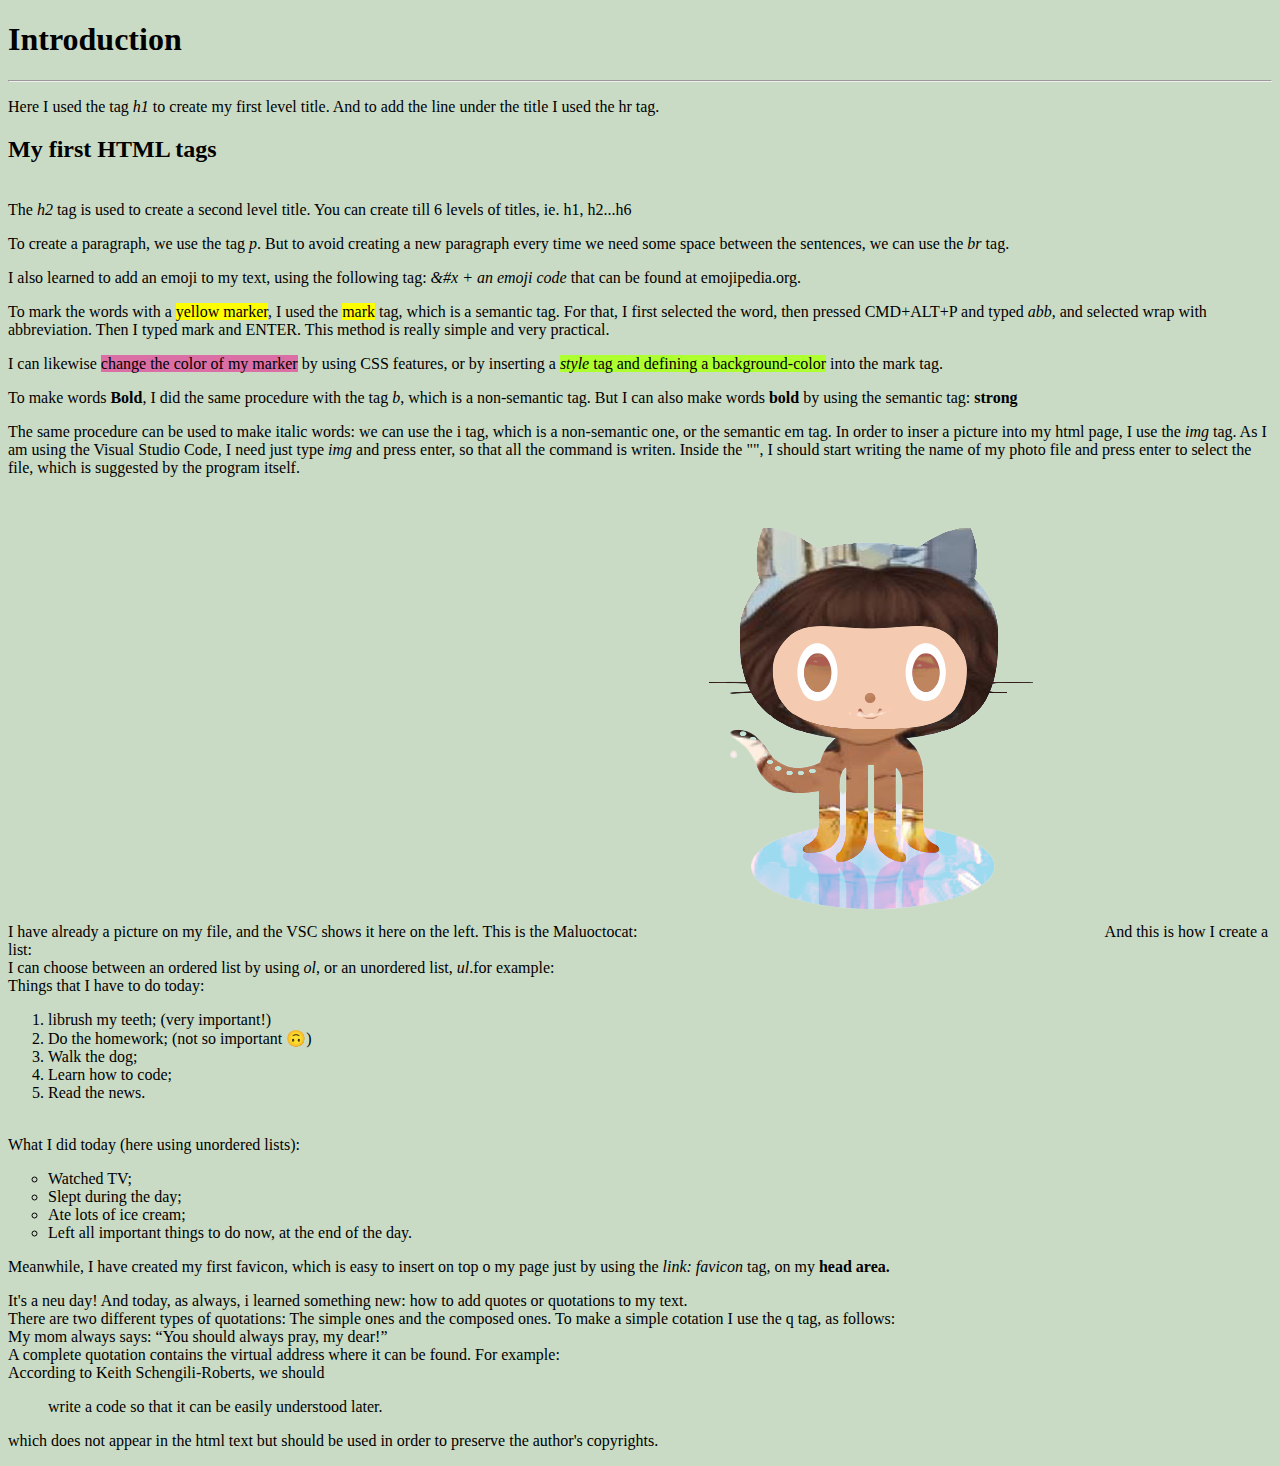
==== index.html @ 24e7c780 "Update index.html" ====
<!DOCTYPE html>
<html lang="en">
<head>
    <meta charset="UTF-8">
    <meta http-equiv="X-UA-Compatible" content="IE=edge">
    <meta name="viewport" content="width=device-width, initial-scale=1.0">
    <link rel="shortcut icon" href="favicon Kopie.ico" type="image/x-icon">
    <style>
    body {
        background-color: rgb(202, 219, 197);
    }
    </style>
    
    <title>Learning HTML</title>   
</head>
<body>
 <h1>Introduction</h1> 
 <hr>
 <p>Here I used the tag <i>h1</i> to create my first level title. And to add the line under the title I used the hr tag.</p> 
    <h2>My first HTML tags</h2> <br> The <i>h2</i> tag is used to create a second level title. You can create till 6 levels of titles, ie. h1, h2...h6 
    <p>To create a paragraph, we use the tag <i>p</i>. But to avoid creating a new paragraph every time we need some space between the sentences, we can use the <i>br</i> tag.</p>
    <p>I also learned to add an emoji to my text, using the following tag: <i>&#x + an emoji code</i> that can be found at emojipedia.org. </p> 
    <p>To mark the words with a <mark>yellow marker</mark>, I used the <mark>mark</mark> tag, which is a semantic tag. For that, I first selected the word, then pressed CMD+ALT+P and typed <i>abb</i>, and selected wrap with abbreviation. Then I typed mark and ENTER. This method is really simple and very practical. </p>  
    <p>I can likewise <mark style="background-color: rgb(219, 111, 165);">change the color of my marker</mark> by using CSS features, or by inserting a <mark style="background-color: greenyellow"> <i>style</i> tag and defining a background-color</mark> into the mark tag.</p>
    <p>To make words <b>Bold</b>, I did the same procedure with the tag <i>b</i>, which is a non-semantic tag. But I can also make words <b>bold</b> by using the semantic tag: <strong>strong</strong></p>
    The same procedure can be used to make italic words: we can use the i tag, which is a non-semantic one, or the semantic em tag.
    In order to inser a picture into my html page, I use the <i>img</i> tag. As I am using the Visual Studio Code, I need just type <i>img</i> and press enter, so that all the command is writen. Inside the "", I should start writing the name of my photo file and press enter to select the file, which is suggested by the program itself. <br> I have already a picture on my file, and the VSC shows it here on the left. This is the Maluoctocat: <img src="583231.png" alt="">
    And this is how I create a list: <br>
    I can choose between an ordered list by using <i>ol</i>, or an unordered list, <i>ul</i>.for example: <br>
    Things that I have to do today:
    <ol type="1"> 
    <li>librush my teeth; (very important!)
    <li> Do the homework; (not so important &#x1F643)
    <li>  Walk the dog;
    <li>  Learn how to code;
    <li> Read the news.
    </ol>
<br> What I did today (here using unordered lists):
<ul type= "circle">
<li>Watched TV;
<li>Slept during the day;
<li>Ate lots of ice cream;
<li>Left all important things to do now, at the end of the day.</ul>

    Meanwhile, I have created my first favicon, which is easy to insert on top o my page just by using the <i>link: favicon</i> tag, on my <strong>head area.</strong>
    <p>
It's a neu day! And today, as always, i learned something new: how to add quotes or quotations to my text. <br> There are two different types of quotations: The simple ones and the composed ones. To make a simple cotation I use the q tag, as follows: <br>
My mom always says: <q>You should always pray, my dear!</q> <br>
A complete quotation contains the virtual address where it can be found. For example: <br>
According to Keith Schengili-Roberts, we should <blockquote cite="https://www.google.de/books/edition/The_Advanced_HTML_Companion/sq4nAAAAMAAJ?hl=de&gbpv=1&bsq=html&dq=html&printsec=frontcover">write a code so that it can be easily understood later.</blockquote> which does not appear in the html text but should be used in order to preserve the author's copyrights.
</p>
</body>
</html>
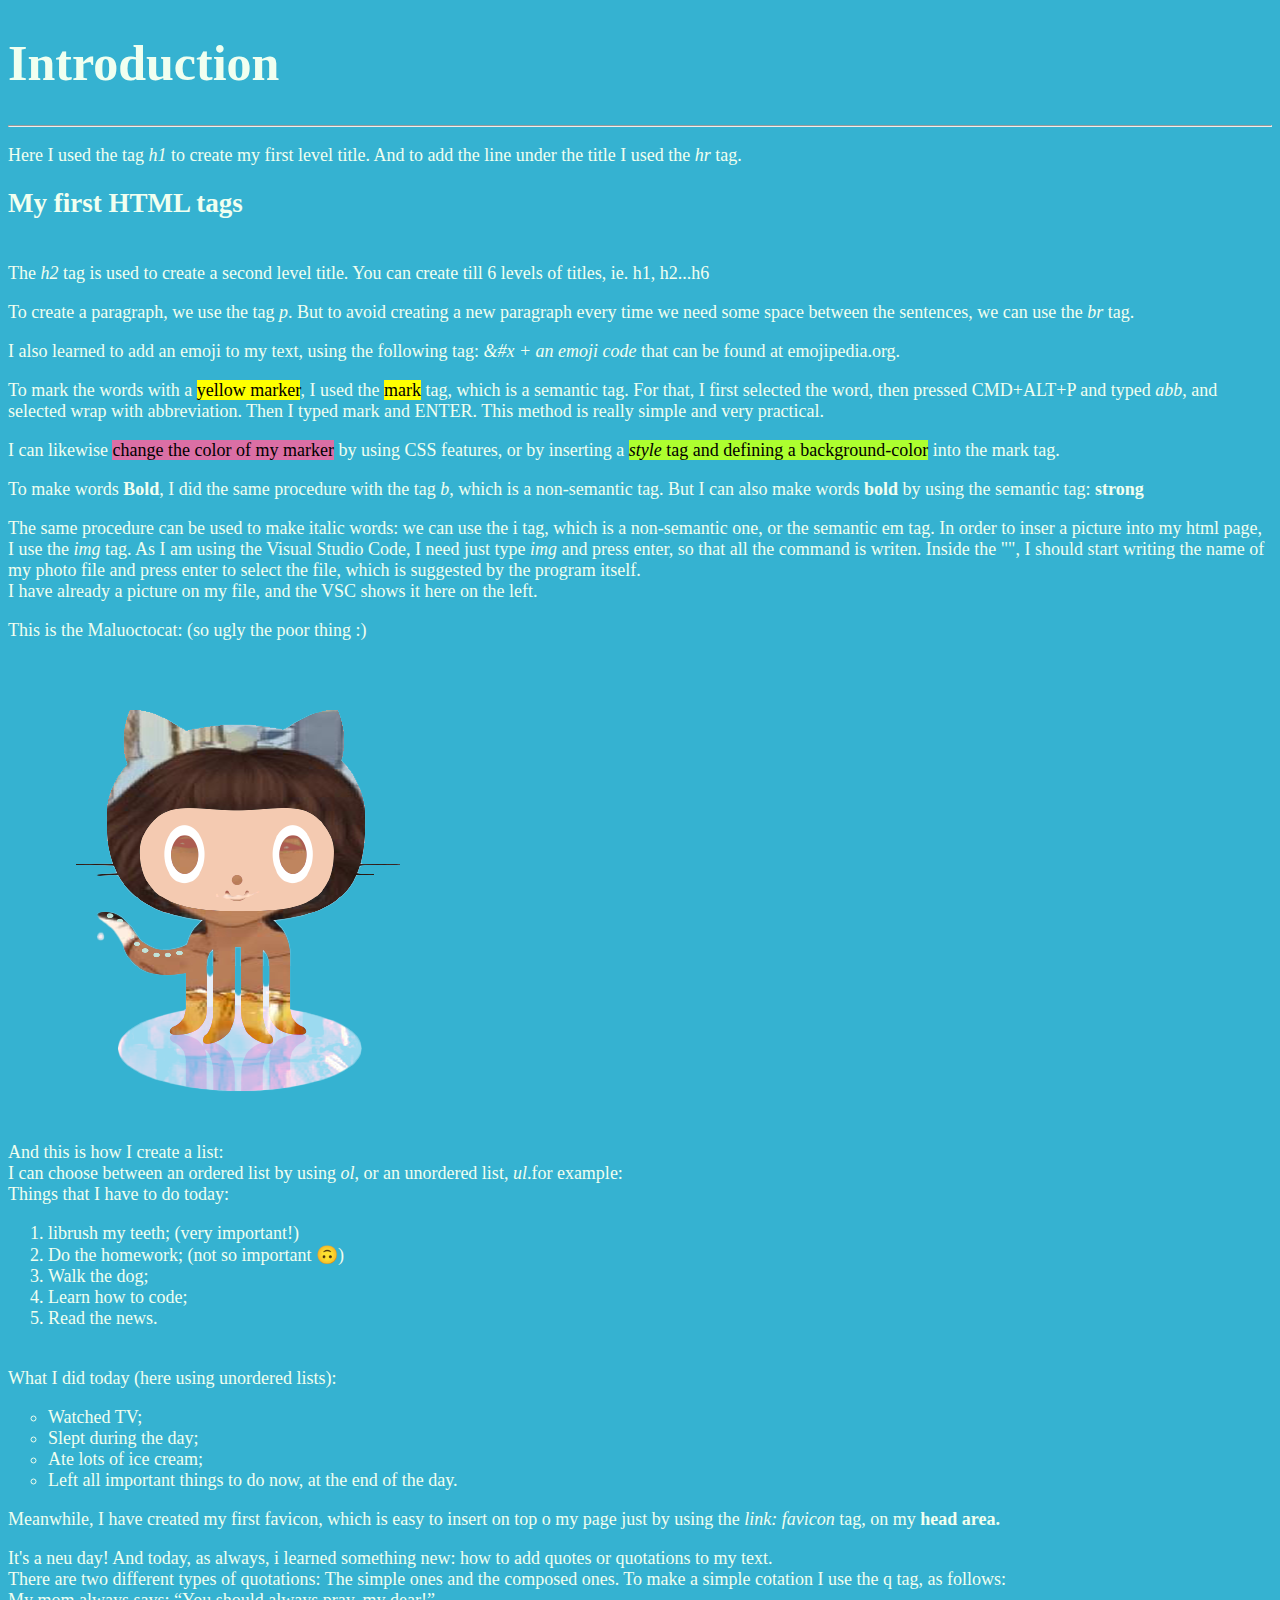
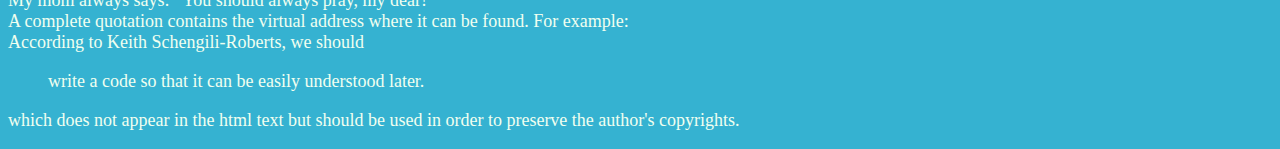
==== commit 9d6a1f36: "Update index.html" ====
--- a/index.html
+++ b/index.html
@@ -4,19 +4,27 @@
     <meta charset="UTF-8">
     <meta http-equiv="X-UA-Compatible" content="IE=edge">
     <meta name="viewport" content="width=device-width, initial-scale=1.0">
-    <link rel="shortcut icon" href="favicon Kopie.ico" type="image/x-icon">
+    <link rel="shortcut icon" href="favicon Kopie.ico" type="image/x-icon">  
     <style>
     body {
-        background-color: rgb(202, 219, 197);
+        background-color: rgb(53, 178, 209);
+        font-size: 18px;
+        font-family:Geneva;
+        color:honeydew;
     }
-    </style>
-    
+    h1{
+        font-size: 50px;
+        font-family: fantasy;
+    }
+</style>
+</head>
+<body>
     <title>Learning HTML</title>   
 </head>
 <body>
  <h1>Introduction</h1> 
  <hr>
- <p>Here I used the tag <i>h1</i> to create my first level title. And to add the line under the title I used the hr tag.</p> 
+ <p>Here I used the tag <i>h1</i> to create my first level title. And to add the line under the title I used the <i>hr</i> tag.</p> 
     <h2>My first HTML tags</h2> <br> The <i>h2</i> tag is used to create a second level title. You can create till 6 levels of titles, ie. h1, h2...h6 
     <p>To create a paragraph, we use the tag <i>p</i>. But to avoid creating a new paragraph every time we need some space between the sentences, we can use the <i>br</i> tag.</p>
     <p>I also learned to add an emoji to my text, using the following tag: <i>&#x + an emoji code</i> that can be found at emojipedia.org. </p> 
@@ -24,7 +32,7 @@
     <p>I can likewise <mark style="background-color: rgb(219, 111, 165);">change the color of my marker</mark> by using CSS features, or by inserting a <mark style="background-color: greenyellow"> <i>style</i> tag and defining a background-color</mark> into the mark tag.</p>
     <p>To make words <b>Bold</b>, I did the same procedure with the tag <i>b</i>, which is a non-semantic tag. But I can also make words <b>bold</b> by using the semantic tag: <strong>strong</strong></p>
     The same procedure can be used to make italic words: we can use the i tag, which is a non-semantic one, or the semantic em tag.
-    In order to inser a picture into my html page, I use the <i>img</i> tag. As I am using the Visual Studio Code, I need just type <i>img</i> and press enter, so that all the command is writen. Inside the "", I should start writing the name of my photo file and press enter to select the file, which is suggested by the program itself. <br> I have already a picture on my file, and the VSC shows it here on the left. This is the Maluoctocat: <img src="583231.png" alt="">
+    In order to inser a picture into my html page, I use the <i>img</i> tag. As I am using the Visual Studio Code, I need just type <i>img</i> and press enter, so that all the command is writen. Inside the "", I should start writing the name of my photo file and press enter to select the file, which is suggested by the program itself. <br> I have already a picture on my file, and the VSC shows it here on the left. <p>This is the Maluoctocat: (so ugly the poor thing :) </p>  <p><img src="583231.png" alt=""></p>
     And this is how I create a list: <br>
     I can choose between an ordered list by using <i>ol</i>, or an unordered list, <i>ul</i>.for example: <br>
     Things that I have to do today:
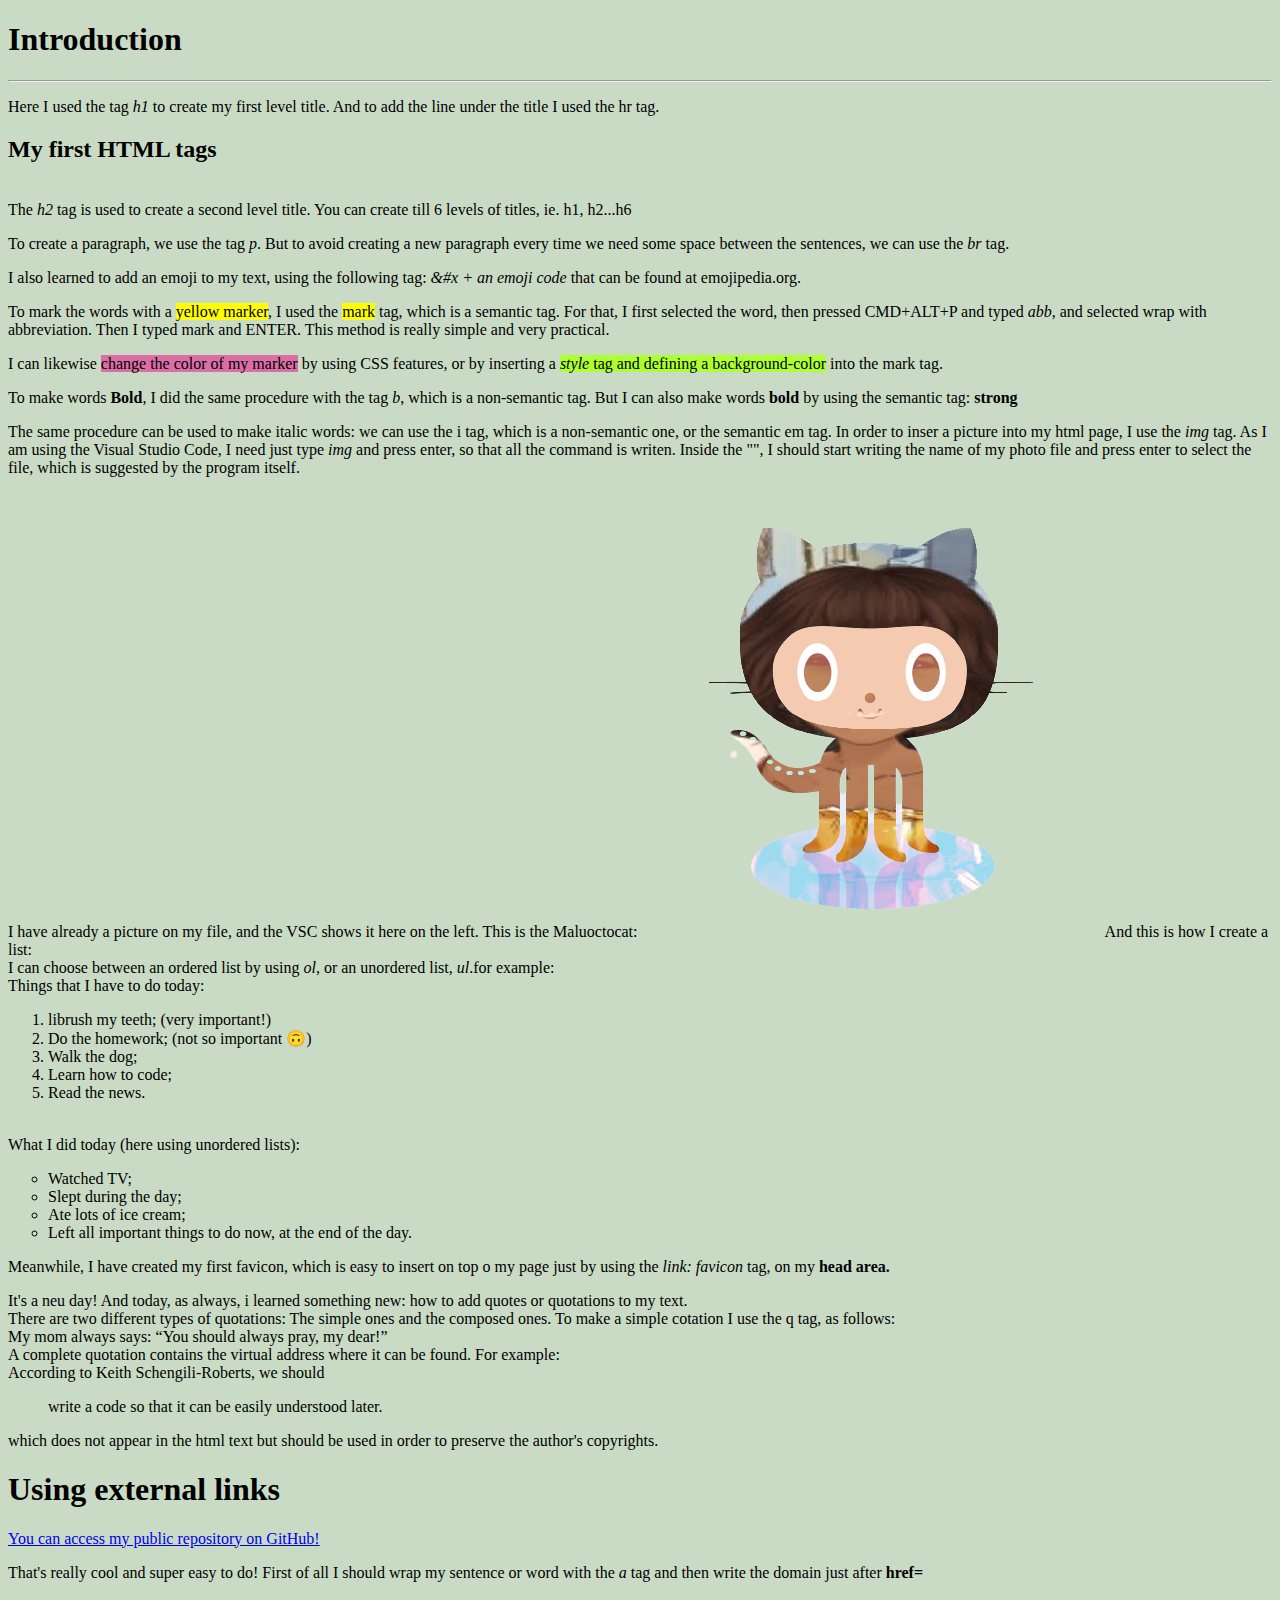
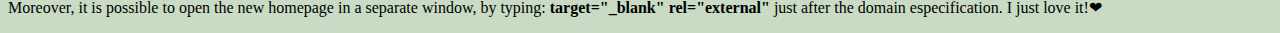
==== commit c430f37b: "Update index.html" ====
--- a/index.html
+++ b/index.html
@@ -4,27 +4,19 @@
     <meta charset="UTF-8">
     <meta http-equiv="X-UA-Compatible" content="IE=edge">
     <meta name="viewport" content="width=device-width, initial-scale=1.0">
-    <link rel="shortcut icon" href="favicon Kopie.ico" type="image/x-icon">  
+    <link rel="shortcut icon" href="favicon Kopie.ico" type="image/x-icon">
     <style>
     body {
-        background-color: rgb(53, 178, 209);
-        font-size: 18px;
-        font-family:Geneva;
-        color:honeydew;
+        background-color: rgb(202, 219, 197);
     }
-    h1{
-        font-size: 50px;
-        font-family: fantasy;
-    }
-</style>
-</head>
-<body>
+    </style>
+    
     <title>Learning HTML</title>   
 </head>
 <body>
  <h1>Introduction</h1> 
  <hr>
- <p>Here I used the tag <i>h1</i> to create my first level title. And to add the line under the title I used the <i>hr</i> tag.</p> 
+ <p>Here I used the tag <i>h1</i> to create my first level title. And to add the line under the title I used the hr tag.</p> 
     <h2>My first HTML tags</h2> <br> The <i>h2</i> tag is used to create a second level title. You can create till 6 levels of titles, ie. h1, h2...h6 
     <p>To create a paragraph, we use the tag <i>p</i>. But to avoid creating a new paragraph every time we need some space between the sentences, we can use the <i>br</i> tag.</p>
     <p>I also learned to add an emoji to my text, using the following tag: <i>&#x + an emoji code</i> that can be found at emojipedia.org. </p> 
@@ -32,7 +24,7 @@
     <p>I can likewise <mark style="background-color: rgb(219, 111, 165);">change the color of my marker</mark> by using CSS features, or by inserting a <mark style="background-color: greenyellow"> <i>style</i> tag and defining a background-color</mark> into the mark tag.</p>
     <p>To make words <b>Bold</b>, I did the same procedure with the tag <i>b</i>, which is a non-semantic tag. But I can also make words <b>bold</b> by using the semantic tag: <strong>strong</strong></p>
     The same procedure can be used to make italic words: we can use the i tag, which is a non-semantic one, or the semantic em tag.
-    In order to inser a picture into my html page, I use the <i>img</i> tag. As I am using the Visual Studio Code, I need just type <i>img</i> and press enter, so that all the command is writen. Inside the "", I should start writing the name of my photo file and press enter to select the file, which is suggested by the program itself. <br> I have already a picture on my file, and the VSC shows it here on the left. <p>This is the Maluoctocat: (so ugly the poor thing :) </p>  <p><img src="583231.png" alt=""></p>
+    In order to inser a picture into my html page, I use the <i>img</i> tag. As I am using the Visual Studio Code, I need just type <i>img</i> and press enter, so that all the command is writen. Inside the "", I should start writing the name of my photo file and press enter to select the file, which is suggested by the program itself. <br> I have already a picture on my file, and the VSC shows it here on the left. This is the Maluoctocat: <img src="583231.png" alt="">
     And this is how I create a list: <br>
     I can choose between an ordered list by using <i>ol</i>, or an unordered list, <i>ul</i>.for example: <br>
     Things that I have to do today:
@@ -57,5 +49,9 @@
 A complete quotation contains the virtual address where it can be found. For example: <br>
 According to Keith Schengili-Roberts, we should <blockquote cite="https://www.google.de/books/edition/The_Advanced_HTML_Companion/sq4nAAAAMAAJ?hl=de&gbpv=1&bsq=html&dq=html&printsec=frontcover">write a code so that it can be easily understood later.</blockquote> which does not appear in the html text but should be used in order to preserve the author's copyrights.
 </p>
+<h1>Using external links</h1>
+    <p><a href="https://github.com/Maluschiff" target="_blank" rel="external" >You can access my public repository on GitHub!</a></p>
+    <p>That's really cool and super easy to do! First of all I should wrap my sentence or word with the <i>a</i> tag and then write the domain just after <b>href=</b></p>
+    <p>Moreover, it is possible to open the new homepage in a separate window, by typing: <b>target="_blank" rel="external"</b> just after the domain especification. I just love it!&#x2764</p>
 </body>
 </html>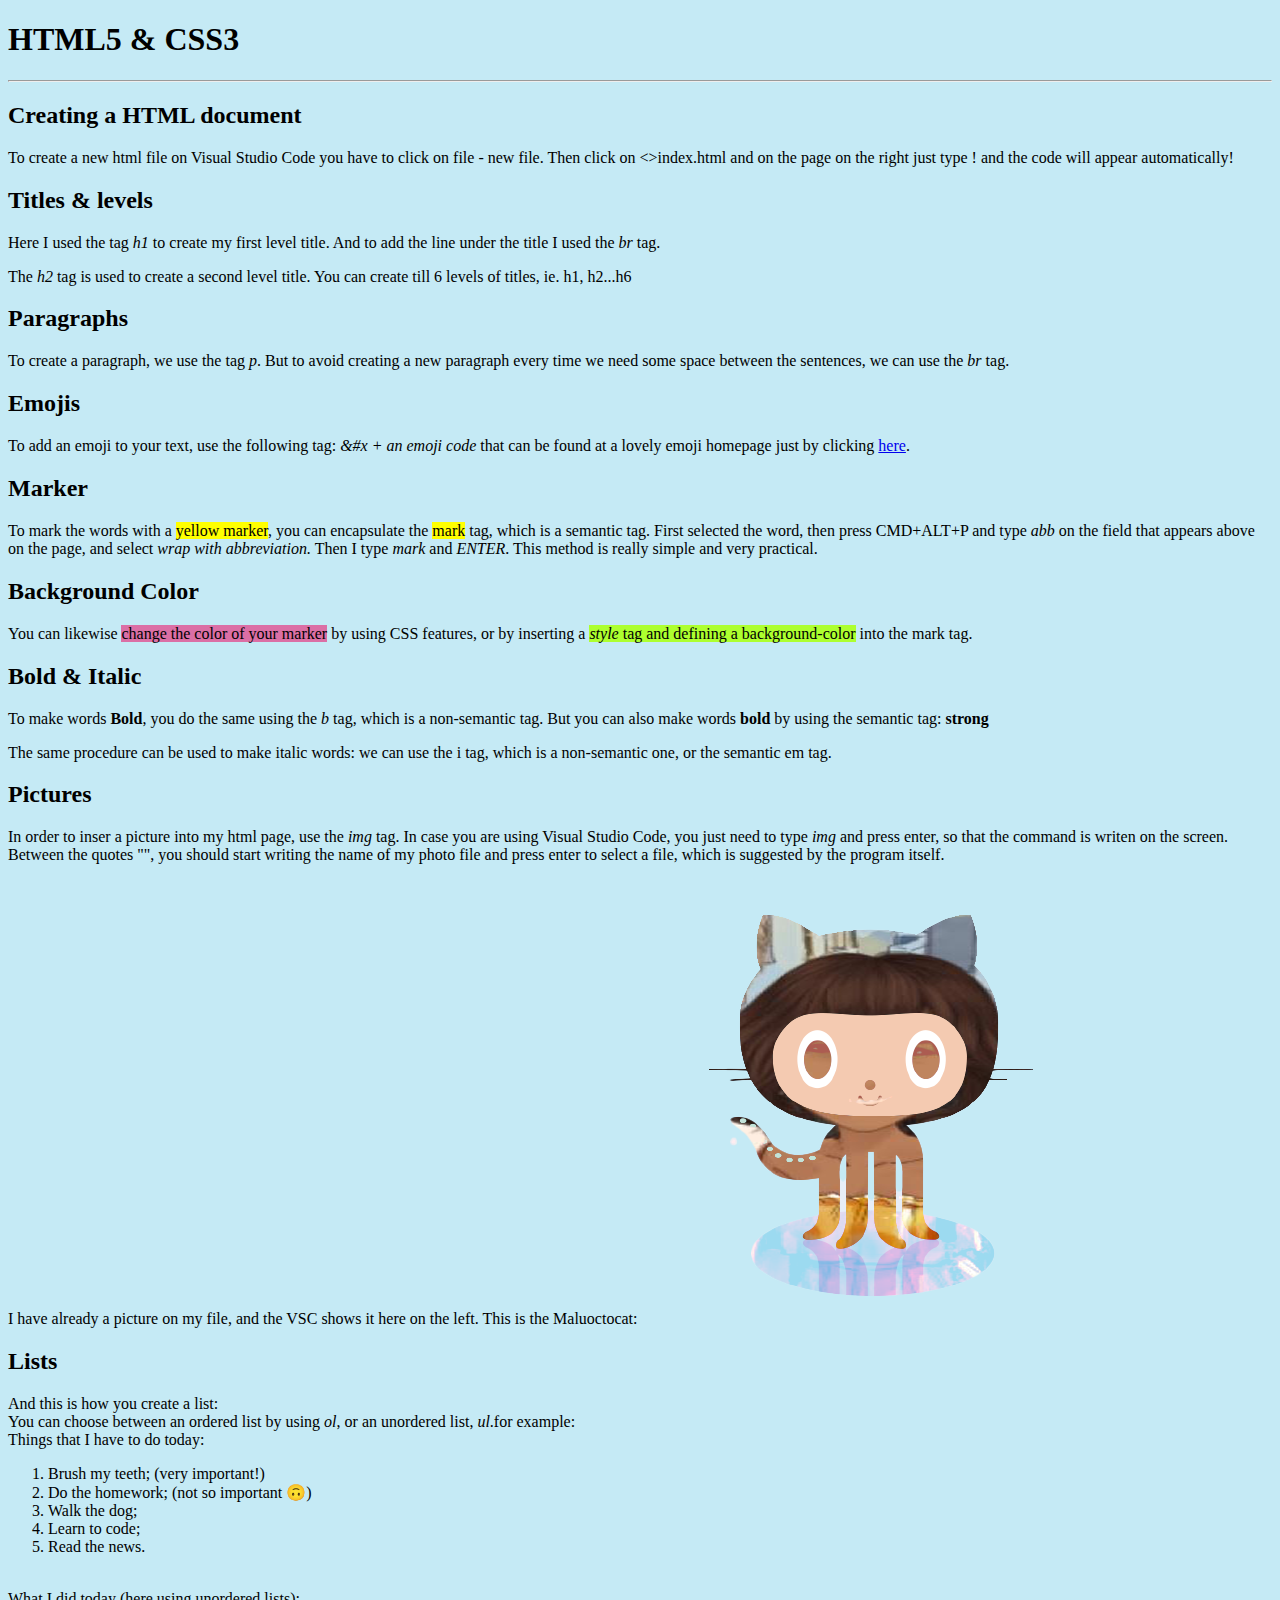
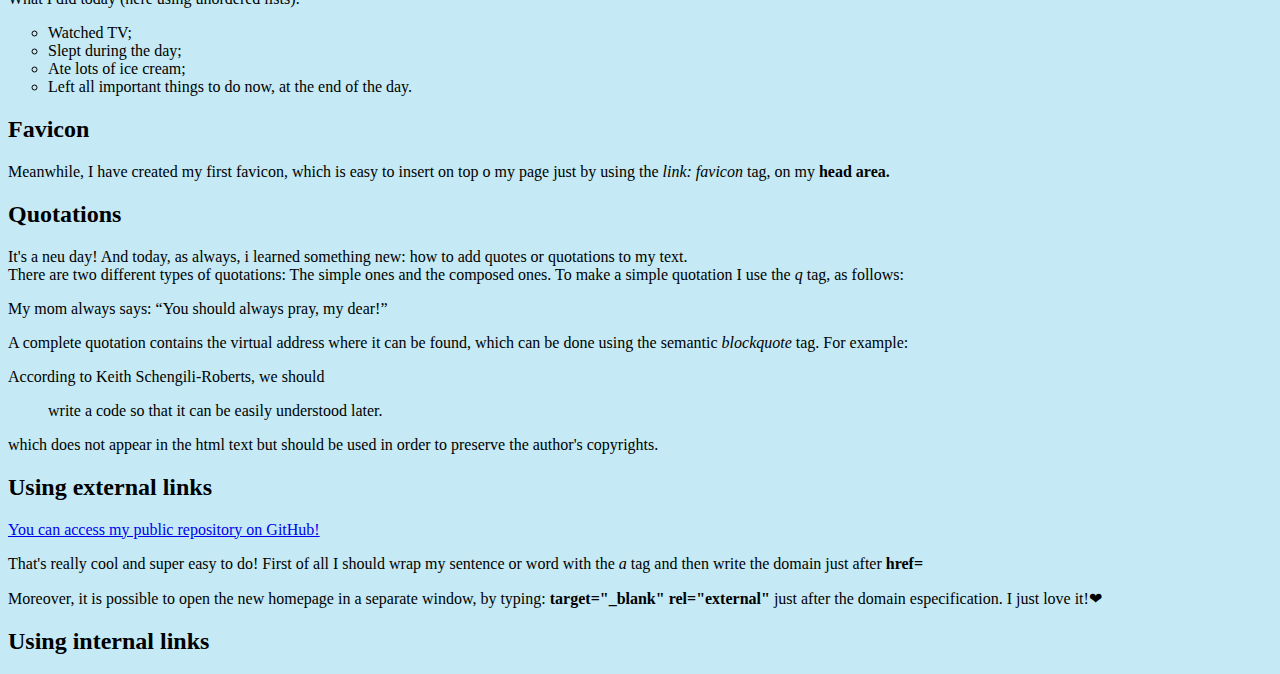
==== commit ad2a7dcc: "Update index.html" ====
--- a/index.html
+++ b/index.html
@@ -7,32 +7,45 @@
     <link rel="shortcut icon" href="favicon Kopie.ico" type="image/x-icon">
     <style>
     body {
-        background-color: rgb(202, 219, 197);
+        background-color: rgb(197, 234, 245);
     }
     </style>
     
     <title>Learning HTML</title>   
 </head>
 <body>
- <h1>Introduction</h1> 
- <hr>
- <p>Here I used the tag <i>h1</i> to create my first level title. And to add the line under the title I used the hr tag.</p> 
-    <h2>My first HTML tags</h2> <br> The <i>h2</i> tag is used to create a second level title. You can create till 6 levels of titles, ie. h1, h2...h6 
+ <h1>HTML5 & CSS3</h1> 
+<hr>
+ <h2>Creating a HTML document</h2>
+ <p>To create a new html file on Visual Studio Code you have to click on file - new file. Then click on <>index.html and on the page on the right just type ! and the code will appear automatically!</p>
+ <h2>Titles & levels</h2>
+ <p>Here I used the tag <i>h1</i> to create my first level title. And to add the line under the title I used the <i>br</i> tag.</p> The <i>h2</i> tag is used to create a second level title. You can create till 6 levels of titles, ie. h1, h2...h6 
+    <br>
+    <h2>Paragraphs</h2>
+
     <p>To create a paragraph, we use the tag <i>p</i>. But to avoid creating a new paragraph every time we need some space between the sentences, we can use the <i>br</i> tag.</p>
-    <p>I also learned to add an emoji to my text, using the following tag: <i>&#x + an emoji code</i> that can be found at emojipedia.org. </p> 
-    <p>To mark the words with a <mark>yellow marker</mark>, I used the <mark>mark</mark> tag, which is a semantic tag. For that, I first selected the word, then pressed CMD+ALT+P and typed <i>abb</i>, and selected wrap with abbreviation. Then I typed mark and ENTER. This method is really simple and very practical. </p>  
-    <p>I can likewise <mark style="background-color: rgb(219, 111, 165);">change the color of my marker</mark> by using CSS features, or by inserting a <mark style="background-color: greenyellow"> <i>style</i> tag and defining a background-color</mark> into the mark tag.</p>
-    <p>To make words <b>Bold</b>, I did the same procedure with the tag <i>b</i>, which is a non-semantic tag. But I can also make words <b>bold</b> by using the semantic tag: <strong>strong</strong></p>
+    <h2>Emojis</h2>
+    <p>To add an emoji to your text, use the following tag: <i>&#x + an emoji code</i> that can be found at a lovely emoji homepage just by clicking <a href="emojipedia.org" target="_blank" rel="external">here</a>.
+        
+    <h2>Marker</h2>
+    <p>To mark the words with a <mark>yellow marker</mark>, you can encapsulate the <mark>mark</mark> tag, which is a semantic tag. First selected the word, then press CMD+ALT+P and type <i>abb</i> on the field that appears above on the page, and select <i>wrap with abbreviation.</i> Then I type <i>mark</i> and <i>ENTER</i>. This method is really simple and very practical. </p>  
+    <h2>Background Color</h2>
+    <p>You can likewise <mark style="background-color: rgb(219, 111, 165);">change the color of your marker</mark> by using CSS features, or by inserting a <mark style="background-color: greenyellow"> <i>style</i> tag and defining a background-color</mark> into the mark tag.</p>
+    <h2>Bold & Italic</h2>
+    <p>To make words <b>Bold</b>, you do the same using the  <i>b</i> tag, which is a non-semantic tag. But you can also make words <b>bold</b> by using the semantic tag: <strong>strong</strong></p>
     The same procedure can be used to make italic words: we can use the i tag, which is a non-semantic one, or the semantic em tag.
-    In order to inser a picture into my html page, I use the <i>img</i> tag. As I am using the Visual Studio Code, I need just type <i>img</i> and press enter, so that all the command is writen. Inside the "", I should start writing the name of my photo file and press enter to select the file, which is suggested by the program itself. <br> I have already a picture on my file, and the VSC shows it here on the left. This is the Maluoctocat: <img src="583231.png" alt="">
-    And this is how I create a list: <br>
-    I can choose between an ordered list by using <i>ol</i>, or an unordered list, <i>ul</i>.for example: <br>
+    <h2>Pictures</h2>
+    In order to inser a picture into my html page, use the <i>img</i> tag. In case you are using Visual Studio Code, you just need to type <i>img</i> and press enter, so that the command is writen on the screen. Between the quotes "", you should start writing the name of my photo file and press enter to select a file, which is suggested by the program itself. <br> I have already a picture on my file, and the VSC shows it here on the left. This is the Maluoctocat: <img src="583231.png" alt="">
+    <br>
+    <h2>Lists</h2>
+    And this is how you create a list: <br>
+    You can choose between an ordered list by using <i>ol</i>, or an unordered list, <i>ul</i>.for example: <br>
     Things that I have to do today:
     <ol type="1"> 
-    <li>librush my teeth; (very important!)
+    <li> Brush my teeth; (very important!)
     <li> Do the homework; (not so important &#x1F643)
     <li>  Walk the dog;
-    <li>  Learn how to code;
+    <li>  Learn to code;
     <li> Read the news.
     </ol>
 <br> What I did today (here using unordered lists):
@@ -41,17 +54,20 @@
 <li>Slept during the day;
 <li>Ate lots of ice cream;
 <li>Left all important things to do now, at the end of the day.</ul>
-
+    <h2>Favicon</h2>
     Meanwhile, I have created my first favicon, which is easy to insert on top o my page just by using the <i>link: favicon</i> tag, on my <strong>head area.</strong>
     <p>
-It's a neu day! And today, as always, i learned something new: how to add quotes or quotations to my text. <br> There are two different types of quotations: The simple ones and the composed ones. To make a simple cotation I use the q tag, as follows: <br>
+        <h2>Quotations</h2>
+
+<p>It's a neu day! And today, as always, i learned something new: how to add quotes or quotations to my text. <br> There are two different types of quotations: The simple ones and the composed ones. To make a simple quotation I use the <i>q</i> tag, as follows:</p> 
 My mom always says: <q>You should always pray, my dear!</q> <br>
-A complete quotation contains the virtual address where it can be found. For example: <br>
+<p>A complete quotation contains the virtual address where it can be found, which can be done using the semantic <i>blockquote</i> tag. For example:</p>
 According to Keith Schengili-Roberts, we should <blockquote cite="https://www.google.de/books/edition/The_Advanced_HTML_Companion/sq4nAAAAMAAJ?hl=de&gbpv=1&bsq=html&dq=html&printsec=frontcover">write a code so that it can be easily understood later.</blockquote> which does not appear in the html text but should be used in order to preserve the author's copyrights.
 </p>
-<h1>Using external links</h1>
+<h2>Using external links</h2>
     <p><a href="https://github.com/Maluschiff" target="_blank" rel="external" >You can access my public repository on GitHub!</a></p>
     <p>That's really cool and super easy to do! First of all I should wrap my sentence or word with the <i>a</i> tag and then write the domain just after <b>href=</b></p>
     <p>Moreover, it is possible to open the new homepage in a separate window, by typing: <b>target="_blank" rel="external"</b> just after the domain especification. I just love it!&#x2764</p>
+    <h2>Using internal links</h2>
 </body>
 </html>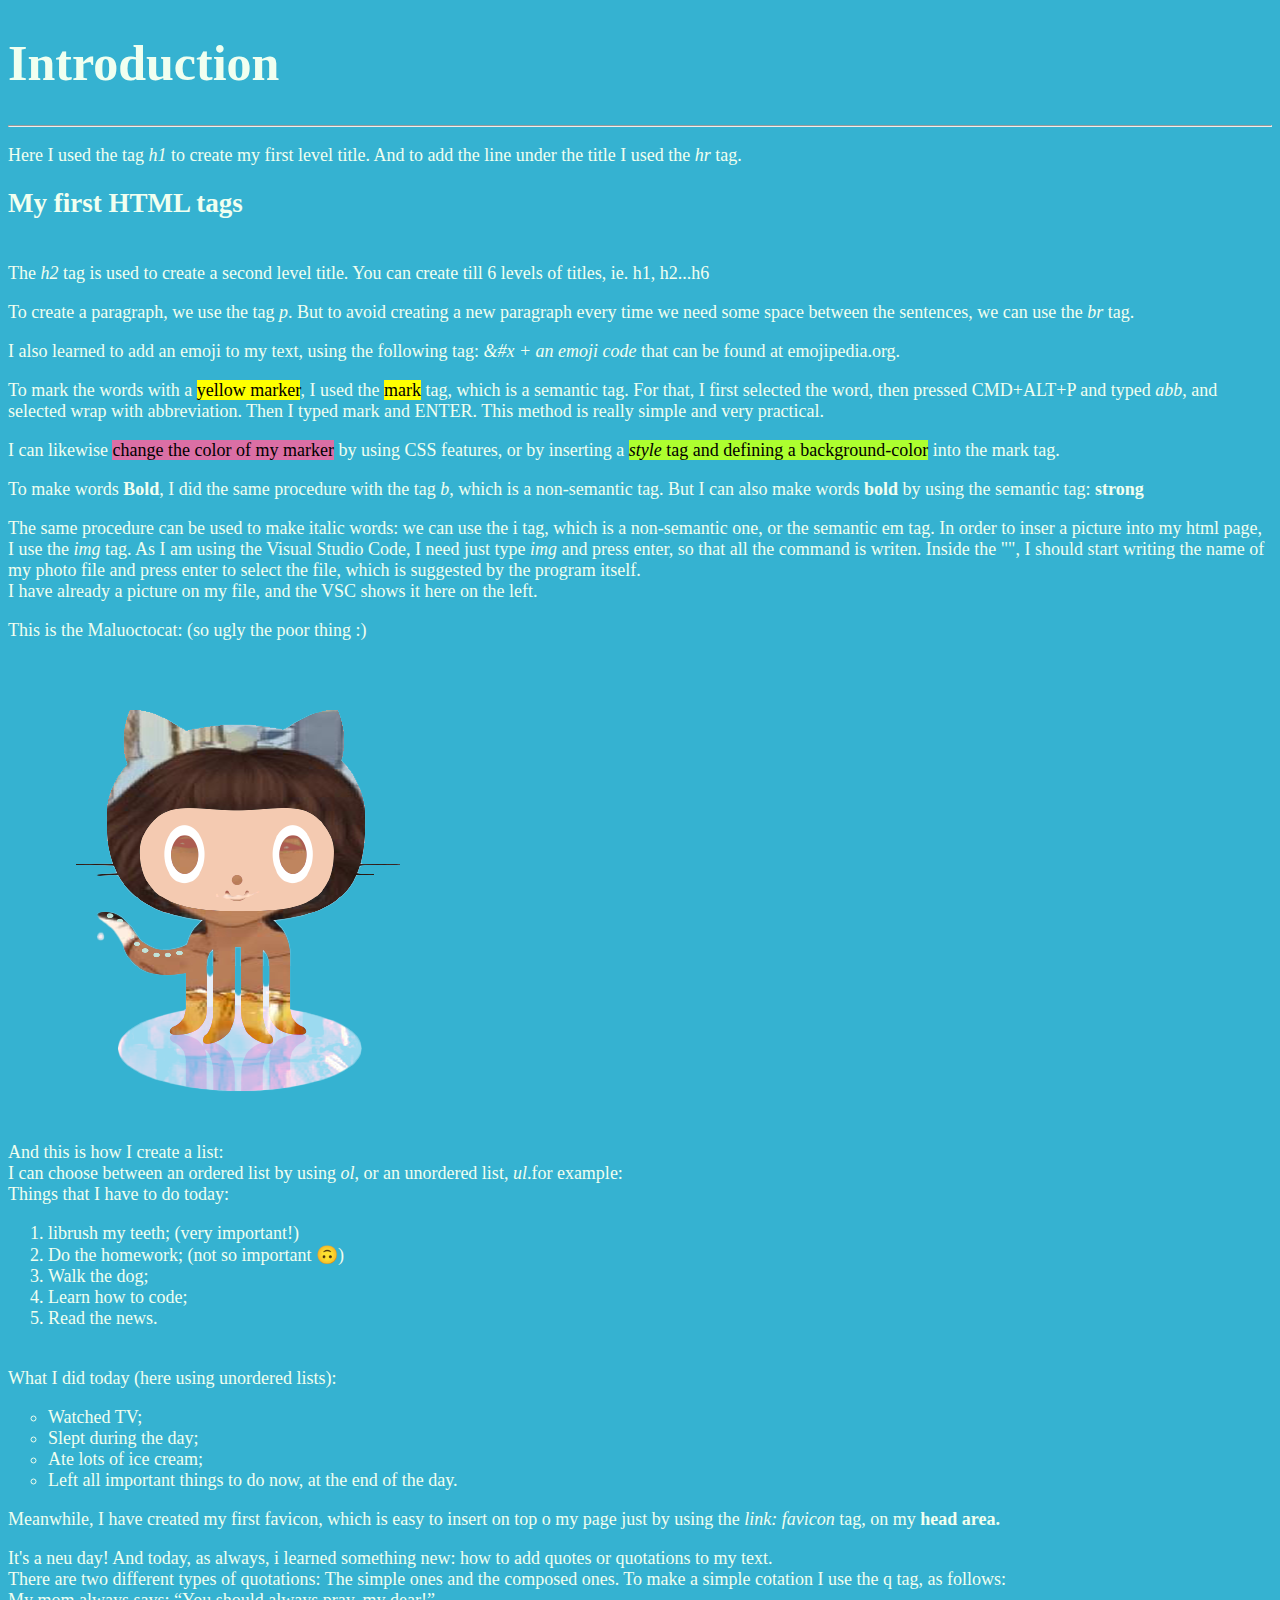
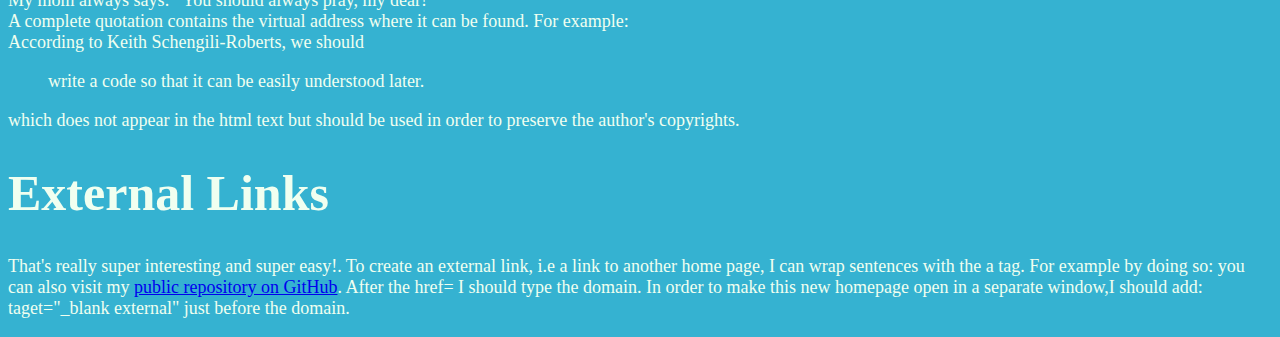
==== commit 53761990: "Update index.html" ====
--- a/index.html
+++ b/index.html
@@ -4,48 +4,43 @@
     <meta charset="UTF-8">
     <meta http-equiv="X-UA-Compatible" content="IE=edge">
     <meta name="viewport" content="width=device-width, initial-scale=1.0">
-    <link rel="shortcut icon" href="favicon Kopie.ico" type="image/x-icon">
+    <link rel="shortcut icon" href="favicon Kopie.ico" type="image/x-icon">  
     <style>
     body {
-        background-color: rgb(197, 234, 245);
+        background-color: rgb(53, 178, 209);
+        font-size: 18px;
+        font-family:Geneva;
+        color:honeydew;
     }
-    </style>
-    
+    h1{
+        font-size: 50px;
+        font-family: fantasy;
+    }
+</style>
+</head>
+<body>
     <title>Learning HTML</title>   
 </head>
 <body>
- <h1>HTML5 & CSS3</h1> 
-<hr>
- <h2>Creating a HTML document</h2>
- <p>To create a new html file on Visual Studio Code you have to click on file - new file. Then click on <>index.html and on the page on the right just type ! and the code will appear automatically!</p>
- <h2>Titles & levels</h2>
- <p>Here I used the tag <i>h1</i> to create my first level title. And to add the line under the title I used the <i>br</i> tag.</p> The <i>h2</i> tag is used to create a second level title. You can create till 6 levels of titles, ie. h1, h2...h6 
-    <br>
-    <h2>Paragraphs</h2>
-
+ <h1>Introduction</h1> 
+ <hr>
+ <p>Here I used the tag <i>h1</i> to create my first level title. And to add the line under the title I used the <i>hr</i> tag.</p> 
+    <h2>My first HTML tags</h2> <br> The <i>h2</i> tag is used to create a second level title. You can create till 6 levels of titles, ie. h1, h2...h6 
     <p>To create a paragraph, we use the tag <i>p</i>. But to avoid creating a new paragraph every time we need some space between the sentences, we can use the <i>br</i> tag.</p>
-    <h2>Emojis</h2>
-    <p>To add an emoji to your text, use the following tag: <i>&#x + an emoji code</i> that can be found at a lovely emoji homepage just by clicking <a href="emojipedia.org" target="_blank" rel="external">here</a>.
-        
-    <h2>Marker</h2>
-    <p>To mark the words with a <mark>yellow marker</mark>, you can encapsulate the <mark>mark</mark> tag, which is a semantic tag. First selected the word, then press CMD+ALT+P and type <i>abb</i> on the field that appears above on the page, and select <i>wrap with abbreviation.</i> Then I type <i>mark</i> and <i>ENTER</i>. This method is really simple and very practical. </p>  
-    <h2>Background Color</h2>
-    <p>You can likewise <mark style="background-color: rgb(219, 111, 165);">change the color of your marker</mark> by using CSS features, or by inserting a <mark style="background-color: greenyellow"> <i>style</i> tag and defining a background-color</mark> into the mark tag.</p>
-    <h2>Bold & Italic</h2>
-    <p>To make words <b>Bold</b>, you do the same using the  <i>b</i> tag, which is a non-semantic tag. But you can also make words <b>bold</b> by using the semantic tag: <strong>strong</strong></p>
+    <p>I also learned to add an emoji to my text, using the following tag: <i>&#x + an emoji code</i> that can be found at emojipedia.org. </p> 
+    <p>To mark the words with a <mark>yellow marker</mark>, I used the <mark>mark</mark> tag, which is a semantic tag. For that, I first selected the word, then pressed CMD+ALT+P and typed <i>abb</i>, and selected wrap with abbreviation. Then I typed mark and ENTER. This method is really simple and very practical. </p>  
+    <p>I can likewise <mark style="background-color: rgb(219, 111, 165);">change the color of my marker</mark> by using CSS features, or by inserting a <mark style="background-color: greenyellow"> <i>style</i> tag and defining a background-color</mark> into the mark tag.</p>
+    <p>To make words <b>Bold</b>, I did the same procedure with the tag <i>b</i>, which is a non-semantic tag. But I can also make words <b>bold</b> by using the semantic tag: <strong>strong</strong></p>
     The same procedure can be used to make italic words: we can use the i tag, which is a non-semantic one, or the semantic em tag.
-    <h2>Pictures</h2>
-    In order to inser a picture into my html page, use the <i>img</i> tag. In case you are using Visual Studio Code, you just need to type <i>img</i> and press enter, so that the command is writen on the screen. Between the quotes "", you should start writing the name of my photo file and press enter to select a file, which is suggested by the program itself. <br> I have already a picture on my file, and the VSC shows it here on the left. This is the Maluoctocat: <img src="583231.png" alt="">
-    <br>
-    <h2>Lists</h2>
-    And this is how you create a list: <br>
-    You can choose between an ordered list by using <i>ol</i>, or an unordered list, <i>ul</i>.for example: <br>
+    In order to inser a picture into my html page, I use the <i>img</i> tag. As I am using the Visual Studio Code, I need just type <i>img</i> and press enter, so that all the command is writen. Inside the "", I should start writing the name of my photo file and press enter to select the file, which is suggested by the program itself. <br> I have already a picture on my file, and the VSC shows it here on the left. <p>This is the Maluoctocat: (so ugly the poor thing :) </p>  <p><img src="583231.png" alt=""></p>
+    And this is how I create a list: <br>
+    I can choose between an ordered list by using <i>ol</i>, or an unordered list, <i>ul</i>.for example: <br>
     Things that I have to do today:
     <ol type="1"> 
-    <li> Brush my teeth; (very important!)
+    <li>librush my teeth; (very important!)
     <li> Do the homework; (not so important &#x1F643)
     <li>  Walk the dog;
-    <li>  Learn to code;
+    <li>  Learn how to code;
     <li> Read the news.
     </ol>
 <br> What I did today (here using unordered lists):
@@ -54,20 +49,16 @@
 <li>Slept during the day;
 <li>Ate lots of ice cream;
 <li>Left all important things to do now, at the end of the day.</ul>
-    <h2>Favicon</h2>
+
     Meanwhile, I have created my first favicon, which is easy to insert on top o my page just by using the <i>link: favicon</i> tag, on my <strong>head area.</strong>
     <p>
-        <h2>Quotations</h2>
-
-<p>It's a neu day! And today, as always, i learned something new: how to add quotes or quotations to my text. <br> There are two different types of quotations: The simple ones and the composed ones. To make a simple quotation I use the <i>q</i> tag, as follows:</p> 
+It's a neu day! And today, as always, i learned something new: how to add quotes or quotations to my text. <br> There are two different types of quotations: The simple ones and the composed ones. To make a simple cotation I use the q tag, as follows: <br>
 My mom always says: <q>You should always pray, my dear!</q> <br>
-<p>A complete quotation contains the virtual address where it can be found, which can be done using the semantic <i>blockquote</i> tag. For example:</p>
+A complete quotation contains the virtual address where it can be found. For example: <br>
 According to Keith Schengili-Roberts, we should <blockquote cite="https://www.google.de/books/edition/The_Advanced_HTML_Companion/sq4nAAAAMAAJ?hl=de&gbpv=1&bsq=html&dq=html&printsec=frontcover">write a code so that it can be easily understood later.</blockquote> which does not appear in the html text but should be used in order to preserve the author's copyrights.
 </p>
-<h2>Using external links</h2>
-    <p><a href="https://github.com/Maluschiff" target="_blank" rel="external" >You can access my public repository on GitHub!</a></p>
-    <p>That's really cool and super easy to do! First of all I should wrap my sentence or word with the <i>a</i> tag and then write the domain just after <b>href=</b></p>
-    <p>Moreover, it is possible to open the new homepage in a separate window, by typing: <b>target="_blank" rel="external"</b> just after the domain especification. I just love it!&#x2764</p>
-    <h2>Using internal links</h2>
+<h1>External Links</h1>
+<p>That's really super interesting and super easy!. To create an external link, i.e a link to another home page, I can wrap sentences with the a tag. For example by doing so: you can also visit my <a href= target="_blank rel=external"https://github.com/Maluschiff">public repository on GitHub</a>. After the href= I should type the domain. In order to make this new homepage open in a separate window,I should add: taget="_blank external" just before the domain.</p>
+
 </body>
 </html>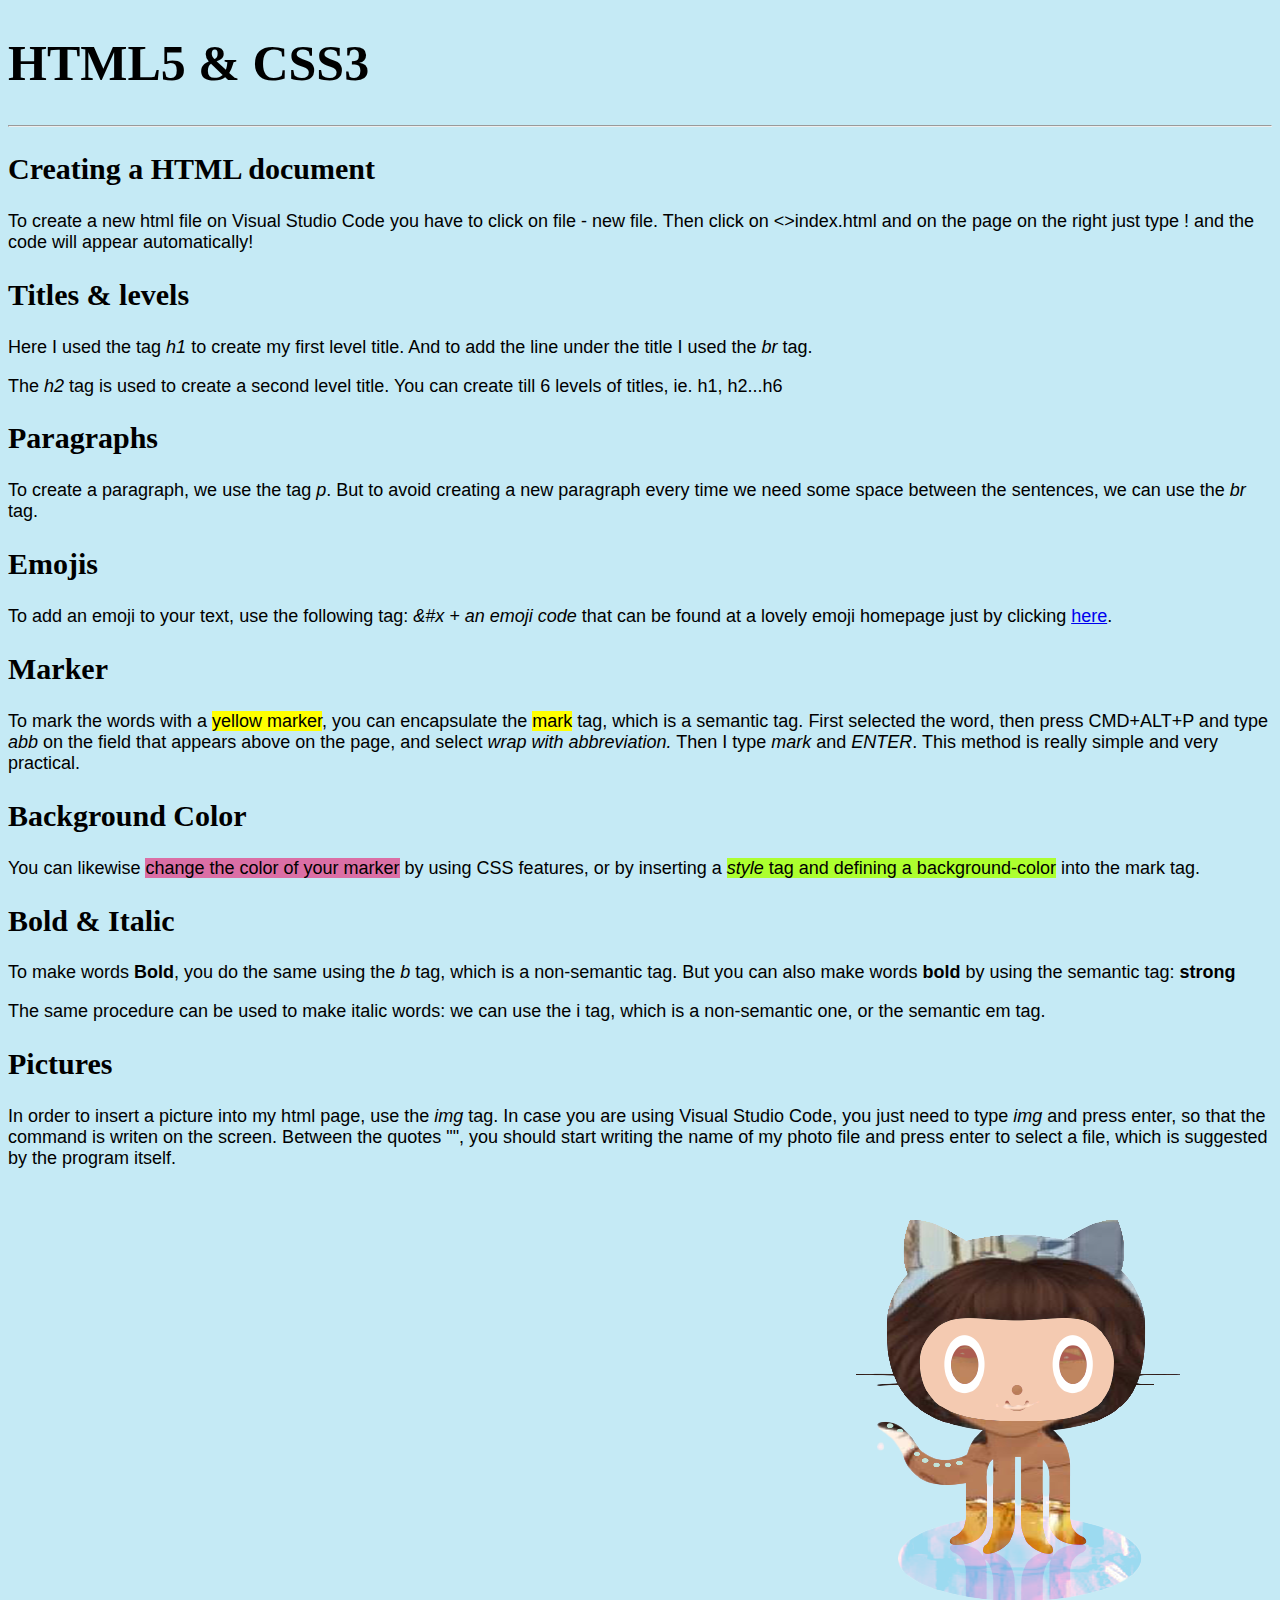
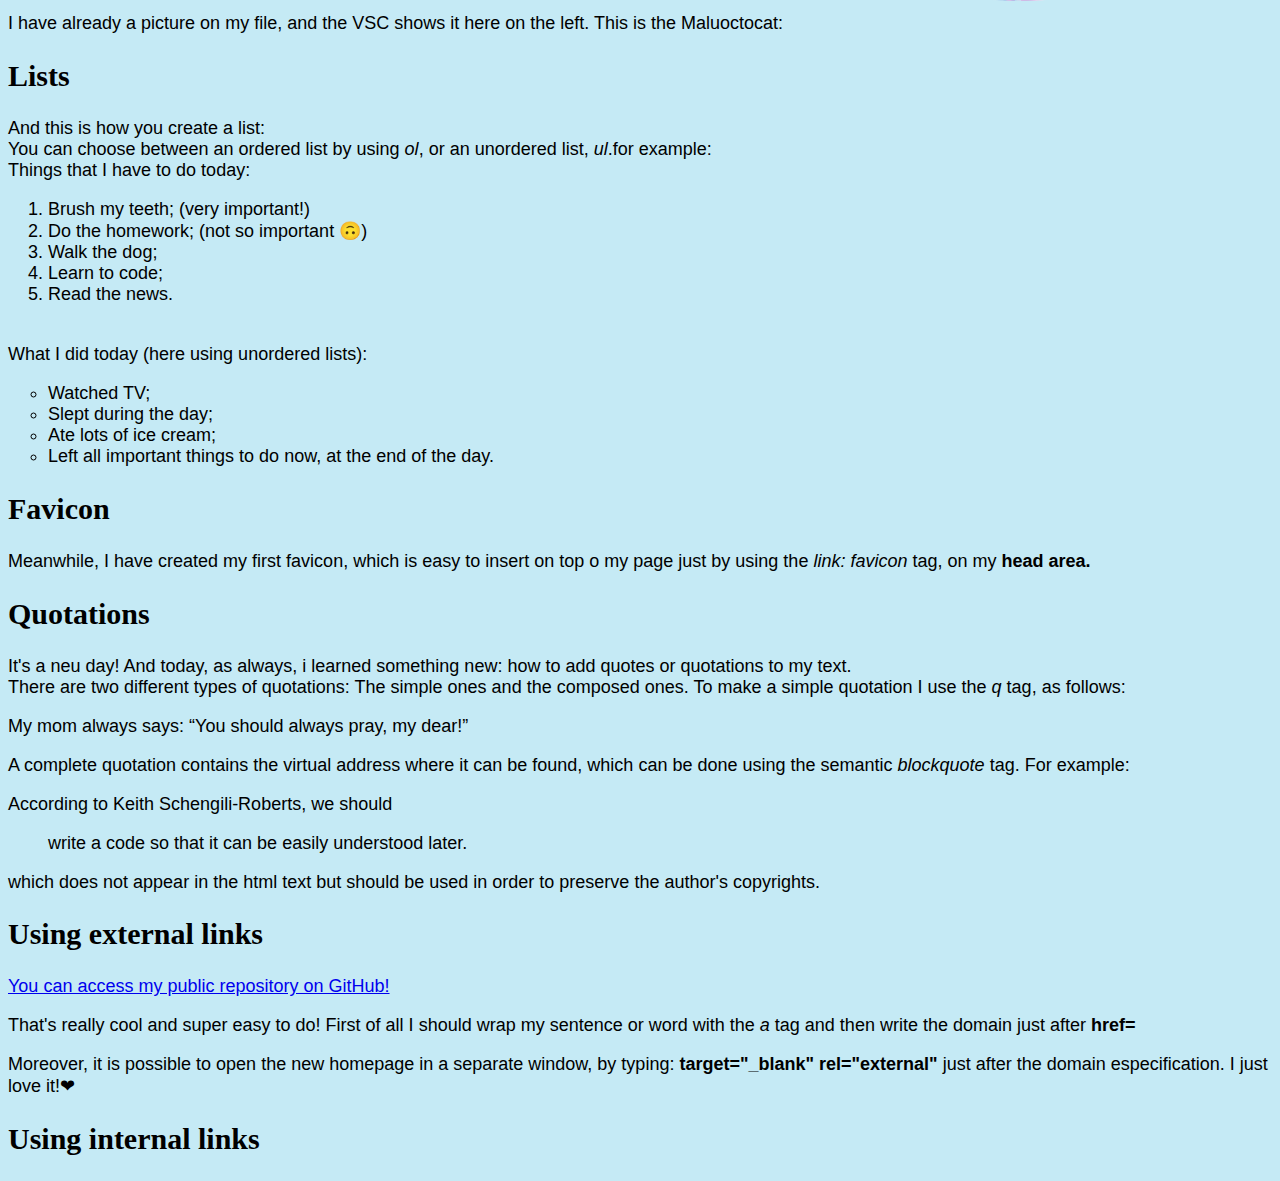
==== commit 4f4a0825: "Merge branch 'content' into main" ====
--- a/index.html
+++ b/index.html
@@ -7,14 +7,17 @@
     <link rel="shortcut icon" href="favicon Kopie.ico" type="image/x-icon">  
     <style>
     body {
-        background-color: rgb(53, 178, 209);
         font-size: 18px;
-        font-family:Geneva;
-        color:honeydew;
+        font-family:arial;
+        background-color: rgb(197, 234, 245);
     }
     h1{
         font-size: 50px;
-        font-family: fantasy;
+        font-family: cursive;
+    }
+    h2{
+        font-size: 30px;
+        font-family: cursive;
     }
 </style>
 </head>
@@ -22,25 +25,38 @@
     <title>Learning HTML</title>   
 </head>
 <body>
- <h1>Introduction</h1> 
- <hr>
- <p>Here I used the tag <i>h1</i> to create my first level title. And to add the line under the title I used the <i>hr</i> tag.</p> 
-    <h2>My first HTML tags</h2> <br> The <i>h2</i> tag is used to create a second level title. You can create till 6 levels of titles, ie. h1, h2...h6 
+ <h1>HTML5 & CSS3</h1> 
+<hr>
+ <h2>Creating a HTML document</h2>
+ <p>To create a new html file on Visual Studio Code you have to click on file - new file. Then click on <>index.html and on the page on the right just type ! and the code will appear automatically!</p>
+ <h2>Titles & levels</h2>
+ <p>Here I used the tag <i>h1</i> to create my first level title. And to add the line under the title I used the <i>br</i> tag.</p> The <i>h2</i> tag is used to create a second level title. You can create till 6 levels of titles, ie. h1, h2...h6 
+    <br>
+    <h2>Paragraphs</h2>
+
     <p>To create a paragraph, we use the tag <i>p</i>. But to avoid creating a new paragraph every time we need some space between the sentences, we can use the <i>br</i> tag.</p>
-    <p>I also learned to add an emoji to my text, using the following tag: <i>&#x + an emoji code</i> that can be found at emojipedia.org. </p> 
-    <p>To mark the words with a <mark>yellow marker</mark>, I used the <mark>mark</mark> tag, which is a semantic tag. For that, I first selected the word, then pressed CMD+ALT+P and typed <i>abb</i>, and selected wrap with abbreviation. Then I typed mark and ENTER. This method is really simple and very practical. </p>  
-    <p>I can likewise <mark style="background-color: rgb(219, 111, 165);">change the color of my marker</mark> by using CSS features, or by inserting a <mark style="background-color: greenyellow"> <i>style</i> tag and defining a background-color</mark> into the mark tag.</p>
-    <p>To make words <b>Bold</b>, I did the same procedure with the tag <i>b</i>, which is a non-semantic tag. But I can also make words <b>bold</b> by using the semantic tag: <strong>strong</strong></p>
+    <h2>Emojis</h2>
+    <p>To add an emoji to your text, use the following tag: <i>&#x + an emoji code</i> that can be found at a lovely emoji homepage just by clicking <a href="emojipedia.org" target="_blank" rel="external">here</a>.
+        
+    <h2>Marker</h2>
+    <p>To mark the words with a <mark>yellow marker</mark>, you can encapsulate the <mark>mark</mark> tag, which is a semantic tag. First selected the word, then press CMD+ALT+P and type <i>abb</i> on the field that appears above on the page, and select <i>wrap with abbreviation.</i> Then I type <i>mark</i> and <i>ENTER</i>. This method is really simple and very practical. </p>  
+    <h2>Background Color</h2>
+    <p>You can likewise <mark style="background-color: rgb(219, 111, 165);">change the color of your marker</mark> by using CSS features, or by inserting a <mark style="background-color: greenyellow"> <i>style</i> tag and defining a background-color</mark> into the mark tag.</p>
+    <h2>Bold & Italic</h2>
+    <p>To make words <b>Bold</b>, you do the same using the  <i>b</i> tag, which is a non-semantic tag. But you can also make words <b>bold</b> by using the semantic tag: <strong>strong</strong></p>
     The same procedure can be used to make italic words: we can use the i tag, which is a non-semantic one, or the semantic em tag.
-    In order to inser a picture into my html page, I use the <i>img</i> tag. As I am using the Visual Studio Code, I need just type <i>img</i> and press enter, so that all the command is writen. Inside the "", I should start writing the name of my photo file and press enter to select the file, which is suggested by the program itself. <br> I have already a picture on my file, and the VSC shows it here on the left. <p>This is the Maluoctocat: (so ugly the poor thing :) </p>  <p><img src="583231.png" alt=""></p>
-    And this is how I create a list: <br>
-    I can choose between an ordered list by using <i>ol</i>, or an unordered list, <i>ul</i>.for example: <br>
+    <h2>Pictures</h2>
+    In order to insert a picture into my html page, use the <i>img</i> tag. In case you are using Visual Studio Code, you just need to type <i>img</i> and press enter, so that the command is writen on the screen. Between the quotes "", you should start writing the name of my photo file and press enter to select a file, which is suggested by the program itself. <br> I have already a picture on my file, and the VSC shows it here on the left. This is the Maluoctocat: <img src="583231.png" alt="">
+    <br>
+    <h2>Lists</h2>
+    And this is how you create a list: <br>
+    You can choose between an ordered list by using <i>ol</i>, or an unordered list, <i>ul</i>.for example: <br>
     Things that I have to do today:
     <ol type="1"> 
-    <li>librush my teeth; (very important!)
+    <li> Brush my teeth; (very important!)
     <li> Do the homework; (not so important &#x1F643)
     <li>  Walk the dog;
-    <li>  Learn how to code;
+    <li>  Learn to code;
     <li> Read the news.
     </ol>
 <br> What I did today (here using unordered lists):
@@ -49,16 +65,20 @@
 <li>Slept during the day;
 <li>Ate lots of ice cream;
 <li>Left all important things to do now, at the end of the day.</ul>
-
+    <h2>Favicon</h2>
     Meanwhile, I have created my first favicon, which is easy to insert on top o my page just by using the <i>link: favicon</i> tag, on my <strong>head area.</strong>
     <p>
-It's a neu day! And today, as always, i learned something new: how to add quotes or quotations to my text. <br> There are two different types of quotations: The simple ones and the composed ones. To make a simple cotation I use the q tag, as follows: <br>
+        <h2>Quotations</h2>
+
+<p>It's a neu day! And today, as always, i learned something new: how to add quotes or quotations to my text. <br> There are two different types of quotations: The simple ones and the composed ones. To make a simple quotation I use the <i>q</i> tag, as follows:</p> 
 My mom always says: <q>You should always pray, my dear!</q> <br>
-A complete quotation contains the virtual address where it can be found. For example: <br>
+<p>A complete quotation contains the virtual address where it can be found, which can be done using the semantic <i>blockquote</i> tag. For example:</p>
 According to Keith Schengili-Roberts, we should <blockquote cite="https://www.google.de/books/edition/The_Advanced_HTML_Companion/sq4nAAAAMAAJ?hl=de&gbpv=1&bsq=html&dq=html&printsec=frontcover">write a code so that it can be easily understood later.</blockquote> which does not appear in the html text but should be used in order to preserve the author's copyrights.
 </p>
-<h1>External Links</h1>
-<p>That's really super interesting and super easy!. To create an external link, i.e a link to another home page, I can wrap sentences with the a tag. For example by doing so: you can also visit my <a href= target="_blank rel=external"https://github.com/Maluschiff">public repository on GitHub</a>. After the href= I should type the domain. In order to make this new homepage open in a separate window,I should add: taget="_blank external" just before the domain.</p>
-
+<h2>Using external links</h2>
+    <p><a href="https://github.com/Maluschiff" target="_blank" rel="external" >You can access my public repository on GitHub!</a></p>
+    <p>That's really cool and super easy to do! First of all I should wrap my sentence or word with the <i>a</i> tag and then write the domain just after <b>href=</b></p>
+    <p>Moreover, it is possible to open the new homepage in a separate window, by typing: <b>target="_blank" rel="external"</b> just after the domain especification. I just love it!&#x2764</p>
+    <h2>Using internal links</h2>
 </body>
 </html>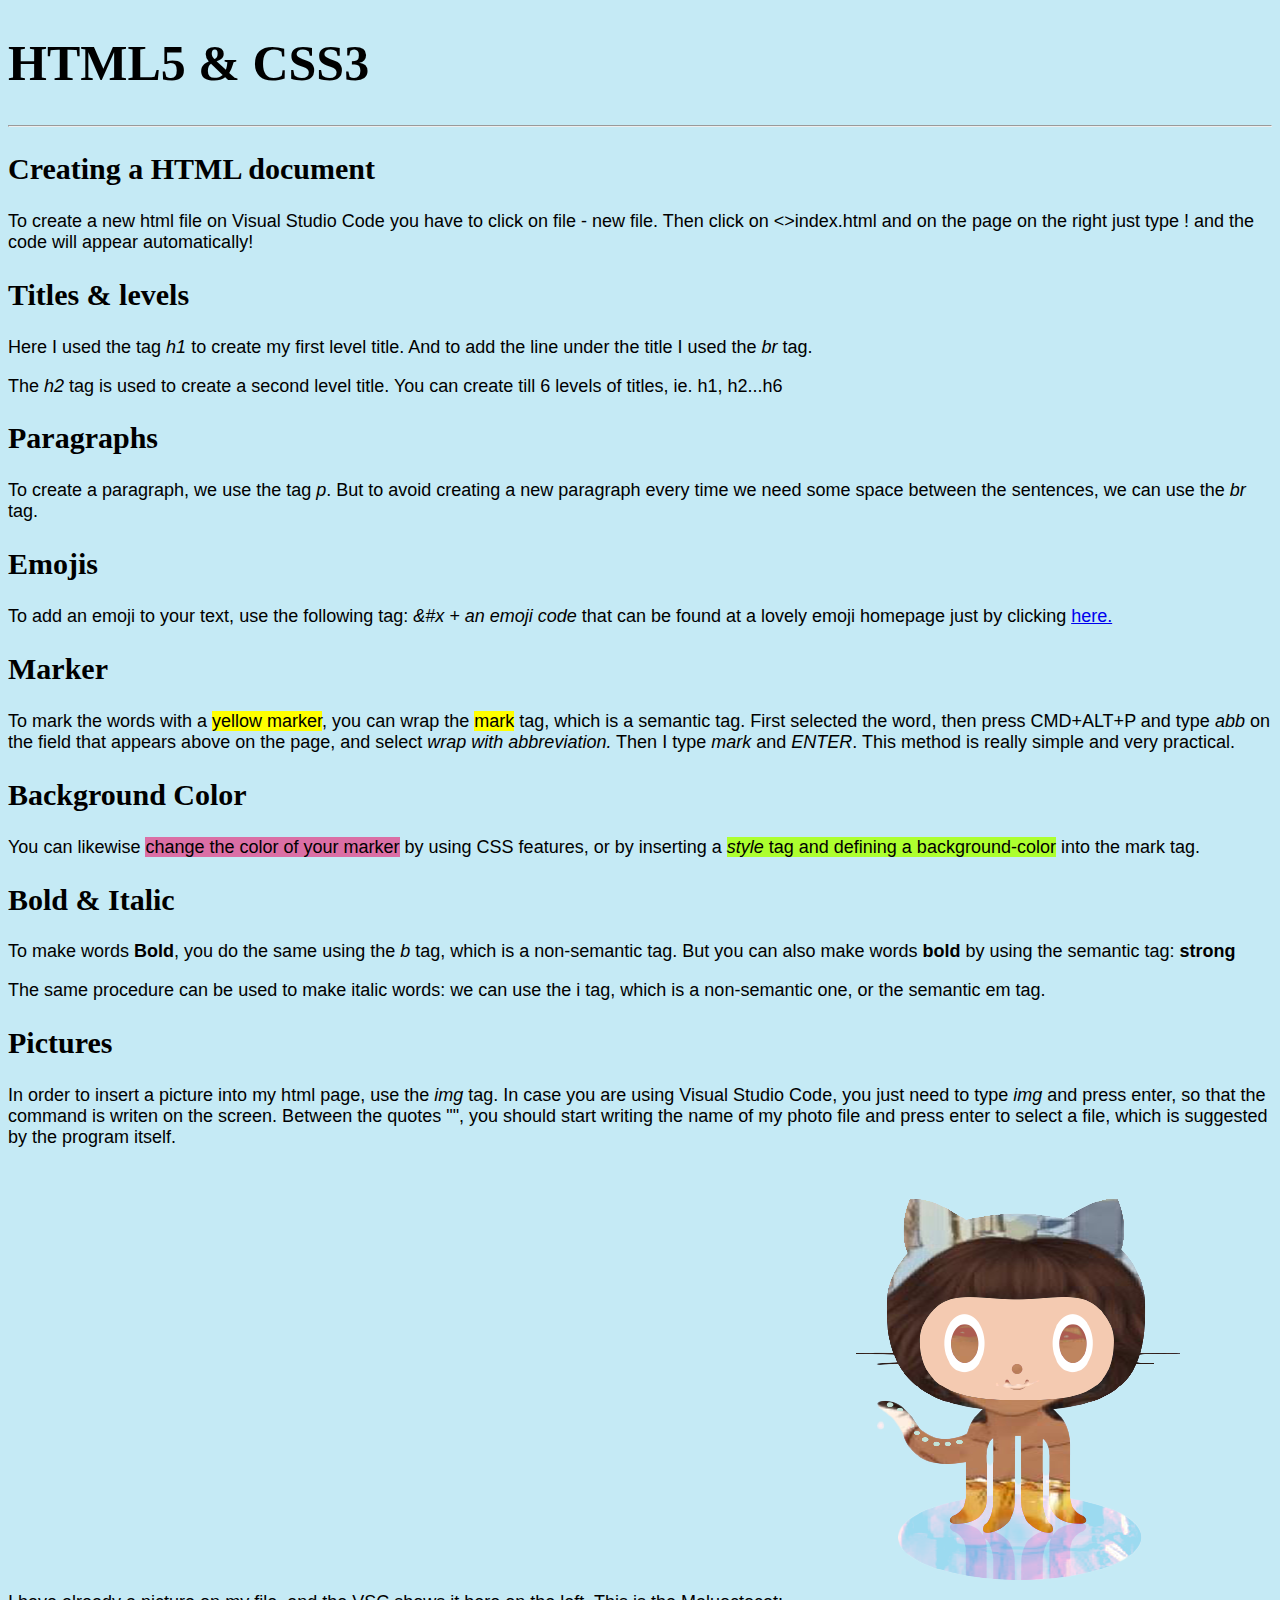
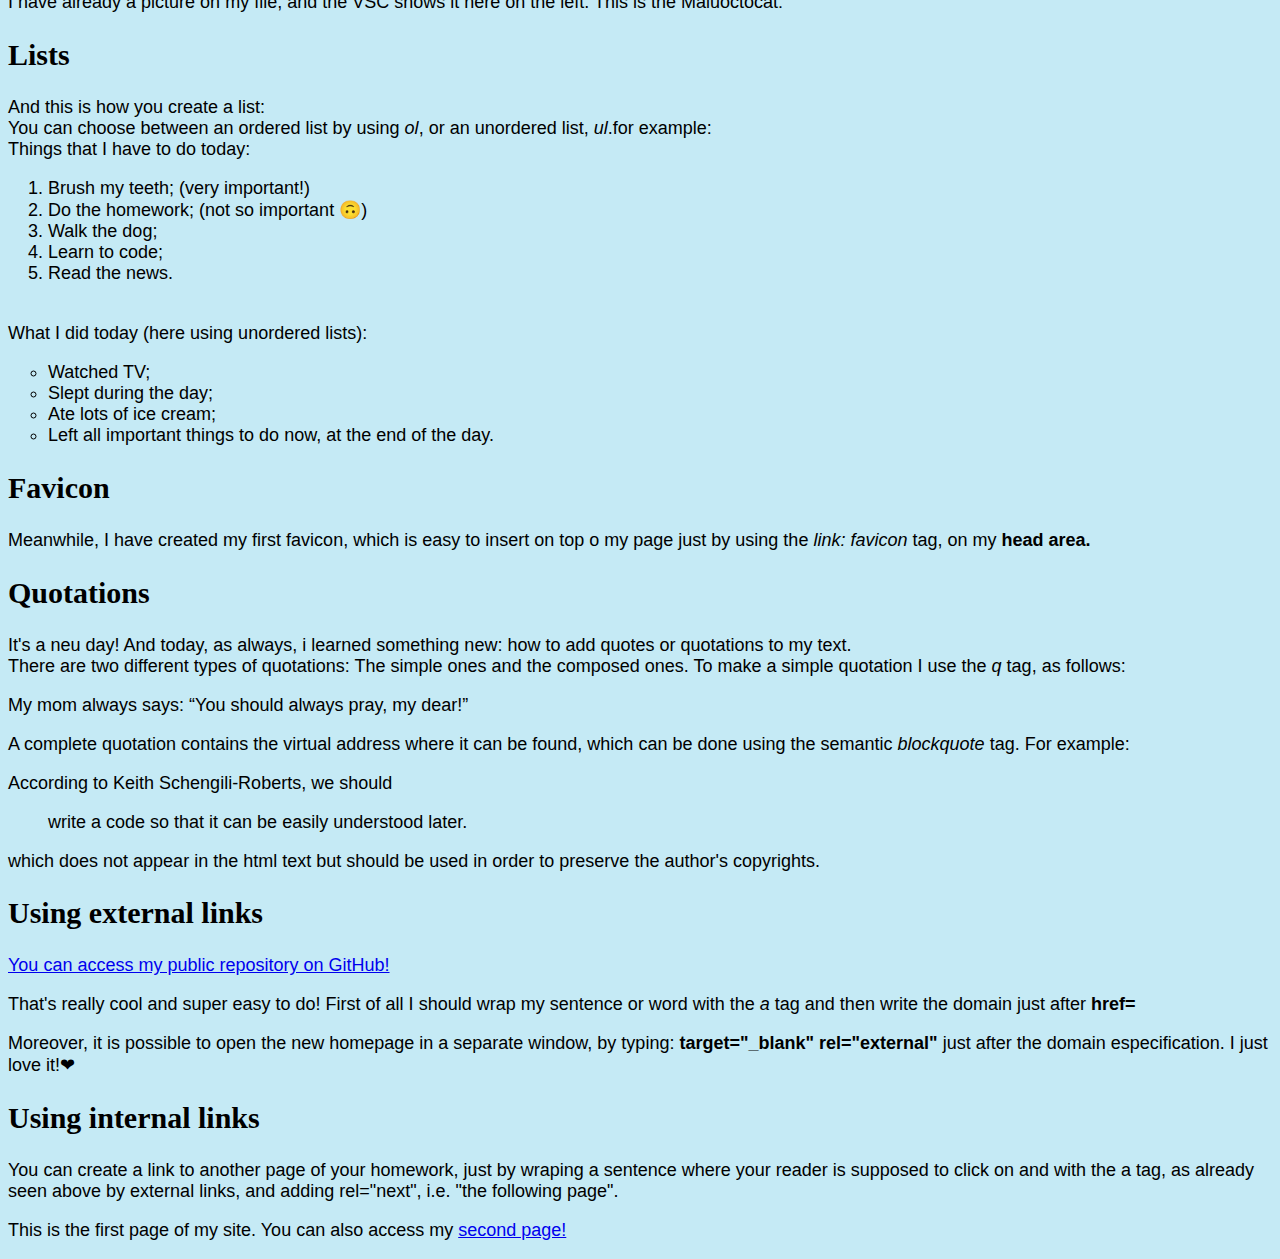
==== commit 39fb3551: "Update index.html" ====
--- a/index.html
+++ b/index.html
@@ -36,10 +36,9 @@
 
     <p>To create a paragraph, we use the tag <i>p</i>. But to avoid creating a new paragraph every time we need some space between the sentences, we can use the <i>br</i> tag.</p>
     <h2>Emojis</h2>
-    <p>To add an emoji to your text, use the following tag: <i>&#x + an emoji code</i> that can be found at a lovely emoji homepage just by clicking <a href="emojipedia.org" target="_blank" rel="external">here</a>.
-        
+    <p>To add an emoji to your text, use the following tag: <i>&#x + an emoji code</i> that can be found at a lovely emoji homepage just by clicking <a href="https://emojipedia.org" target="_blank" rel="external">here.</a></p>
     <h2>Marker</h2>
-    <p>To mark the words with a <mark>yellow marker</mark>, you can encapsulate the <mark>mark</mark> tag, which is a semantic tag. First selected the word, then press CMD+ALT+P and type <i>abb</i> on the field that appears above on the page, and select <i>wrap with abbreviation.</i> Then I type <i>mark</i> and <i>ENTER</i>. This method is really simple and very practical. </p>  
+    <p>To mark the words with a <mark>yellow marker</mark>, you can wrap the <mark>mark</mark> tag, which is a semantic tag. First selected the word, then press CMD+ALT+P and type <i>abb</i> on the field that appears above on the page, and select <i>wrap with abbreviation.</i> Then I type <i>mark</i> and <i>ENTER</i>. This method is really simple and very practical. </p>  
     <h2>Background Color</h2>
     <p>You can likewise <mark style="background-color: rgb(219, 111, 165);">change the color of your marker</mark> by using CSS features, or by inserting a <mark style="background-color: greenyellow"> <i>style</i> tag and defining a background-color</mark> into the mark tag.</p>
     <h2>Bold & Italic</h2>
@@ -80,5 +79,7 @@
     <p>That's really cool and super easy to do! First of all I should wrap my sentence or word with the <i>a</i> tag and then write the domain just after <b>href=</b></p>
     <p>Moreover, it is possible to open the new homepage in a separate window, by typing: <b>target="_blank" rel="external"</b> just after the domain especification. I just love it!&#x2764</p>
     <h2>Using internal links</h2>
+    <p>You can create a link to another page of your homework, just by wraping a sentence where your reader is supposed to click on and with the a tag, as already seen above by external links, and adding rel="next", i.e. "the following page".</p>
+    <p>This is the first page of my site. You can also access my <a href="page02.html" rel="next" > second page!</a></p>
 </body>
 </html>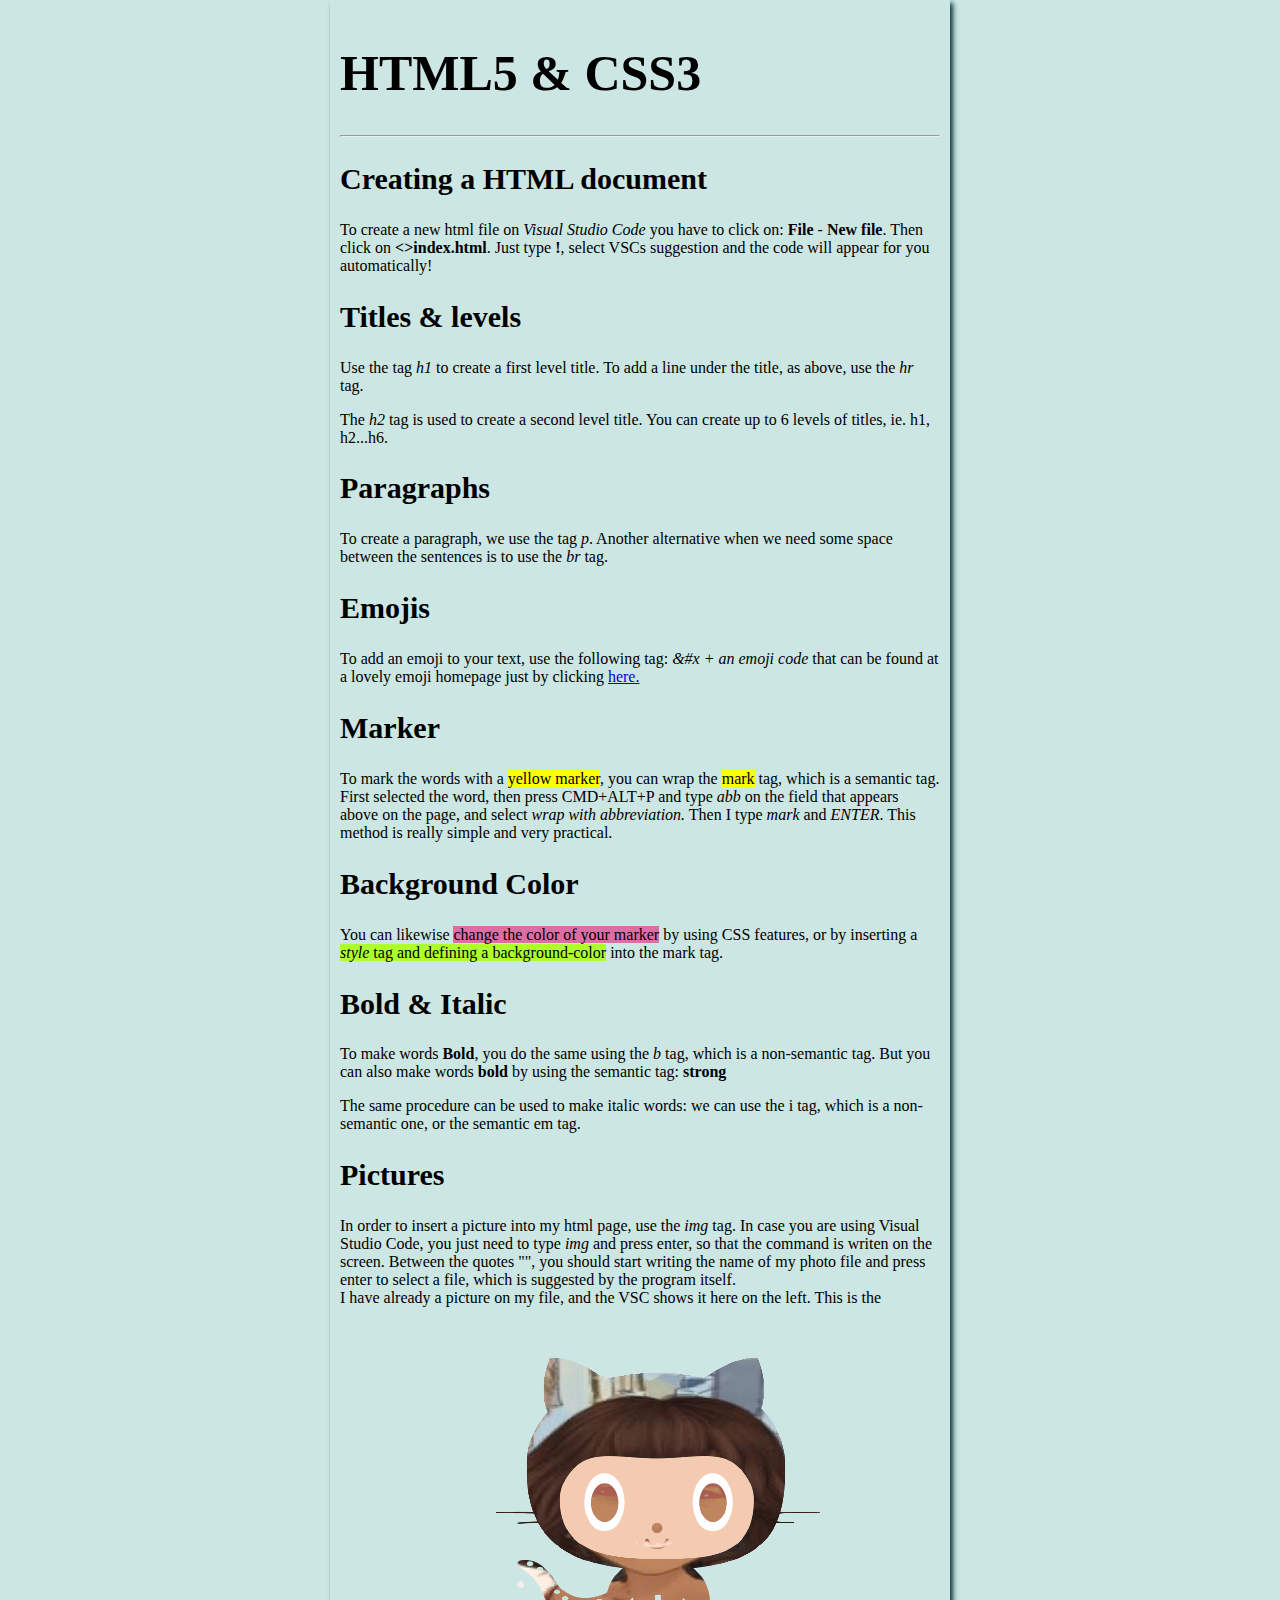
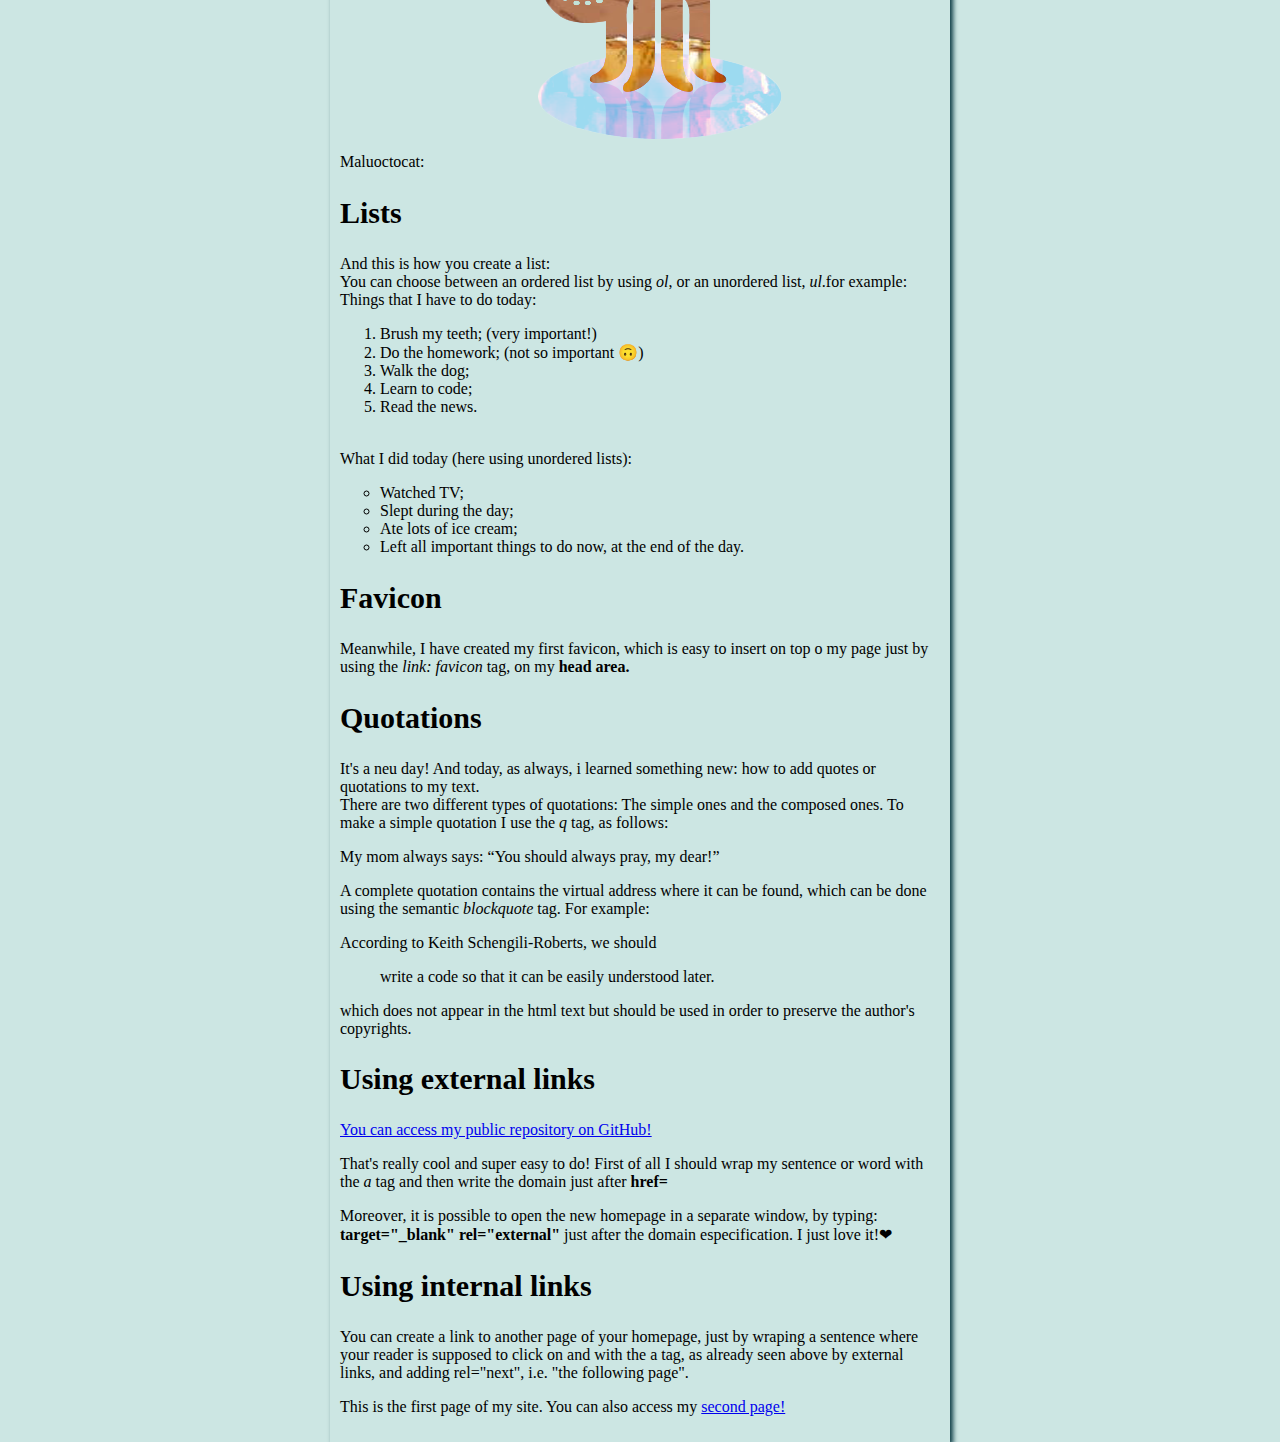
==== commit e06212ba: "update" ====
--- a/index.html
+++ b/index.html
@@ -5,36 +5,22 @@
     <meta http-equiv="X-UA-Compatible" content="IE=edge">
     <meta name="viewport" content="width=device-width, initial-scale=1.0">
     <link rel="shortcut icon" href="favicon Kopie.ico" type="image/x-icon">  
-    <style>
-    body {
-        font-size: 18px;
-        font-family:arial;
-        background-color: rgb(197, 234, 245);
-    }
-    h1{
-        font-size: 50px;
-        font-family: cursive;
-    }
-    h2{
-        font-size: 30px;
-        font-family: cursive;
-    }
-</style>
 </head>
 <body>
-    <title>Learning HTML</title>   
+    <title>Learning HTML</title> 
+    <link rel="stylesheet" href="mystyle/style.css">  
 </head>
 <body>
  <h1>HTML5 & CSS3</h1> 
 <hr>
  <h2>Creating a HTML document</h2>
- <p>To create a new html file on Visual Studio Code you have to click on file - new file. Then click on <>index.html and on the page on the right just type ! and the code will appear automatically!</p>
+ <p>To create a new html file on <i>Visual Studio Code</i> you have to click on: <b>File</b> - <b>New file</b>. Then click on <b><>index.html</b>. Just type <b>!</b>, select VSCs suggestion and the code will appear for you automatically!</p>
  <h2>Titles & levels</h2>
- <p>Here I used the tag <i>h1</i> to create my first level title. And to add the line under the title I used the <i>br</i> tag.</p> The <i>h2</i> tag is used to create a second level title. You can create till 6 levels of titles, ie. h1, h2...h6 
+ <p>Use the tag <i>h1</i> to create a first level title. To add a line under the title, as above, use the <i>hr</i> tag.</p> The <i>h2</i> tag is used to create a second level title. You can create up to 6 levels of titles, ie. h1, h2...h6.
     <br>
     <h2>Paragraphs</h2>
 
-    <p>To create a paragraph, we use the tag <i>p</i>. But to avoid creating a new paragraph every time we need some space between the sentences, we can use the <i>br</i> tag.</p>
+    <p>To create a paragraph, we use the tag <i>p</i>. Another alternative when we need some space between the sentences is to use the <i>br</i> tag.</p>
     <h2>Emojis</h2>
     <p>To add an emoji to your text, use the following tag: <i>&#x + an emoji code</i> that can be found at a lovely emoji homepage just by clicking <a href="https://emojipedia.org" target="_blank" rel="external">here.</a></p>
     <h2>Marker</h2>
@@ -79,7 +65,7 @@
     <p>That's really cool and super easy to do! First of all I should wrap my sentence or word with the <i>a</i> tag and then write the domain just after <b>href=</b></p>
     <p>Moreover, it is possible to open the new homepage in a separate window, by typing: <b>target="_blank" rel="external"</b> just after the domain especification. I just love it!&#x2764</p>
     <h2>Using internal links</h2>
-    <p>You can create a link to another page of your homework, just by wraping a sentence where your reader is supposed to click on and with the a tag, as already seen above by external links, and adding rel="next", i.e. "the following page".</p>
+    <p>You can create a link to another page of your homepage, just by wraping a sentence where your reader is supposed to click on and with the a tag, as already seen above by external links, and adding rel="next", i.e. "the following page".</p>
     <p>This is the first page of my site. You can also access my <a href="page02.html" rel="next" > second page!</a></p>
 </body>
 </html>--- a/mystyle/style.css
+++ b/mystyle/style.css
@@ -0,0 +1,21 @@
+main
+* {
+    font-family: Arial, Helvetica, sans-serif;
+    font-size: 16px;
+    
+}
+body {
+    background-color: rgb(204, 230, 227);
+    width: 600px;
+    margin: auto;
+    padding: 10px;
+    box-shadow: 3px 3px 5px rgb(5, 54, 63);
+}
+h1{
+    font-size: 50px;
+    font-family: cursive;
+}
+h2{
+    font-size: 30px;
+    font-family: cursive;
+}